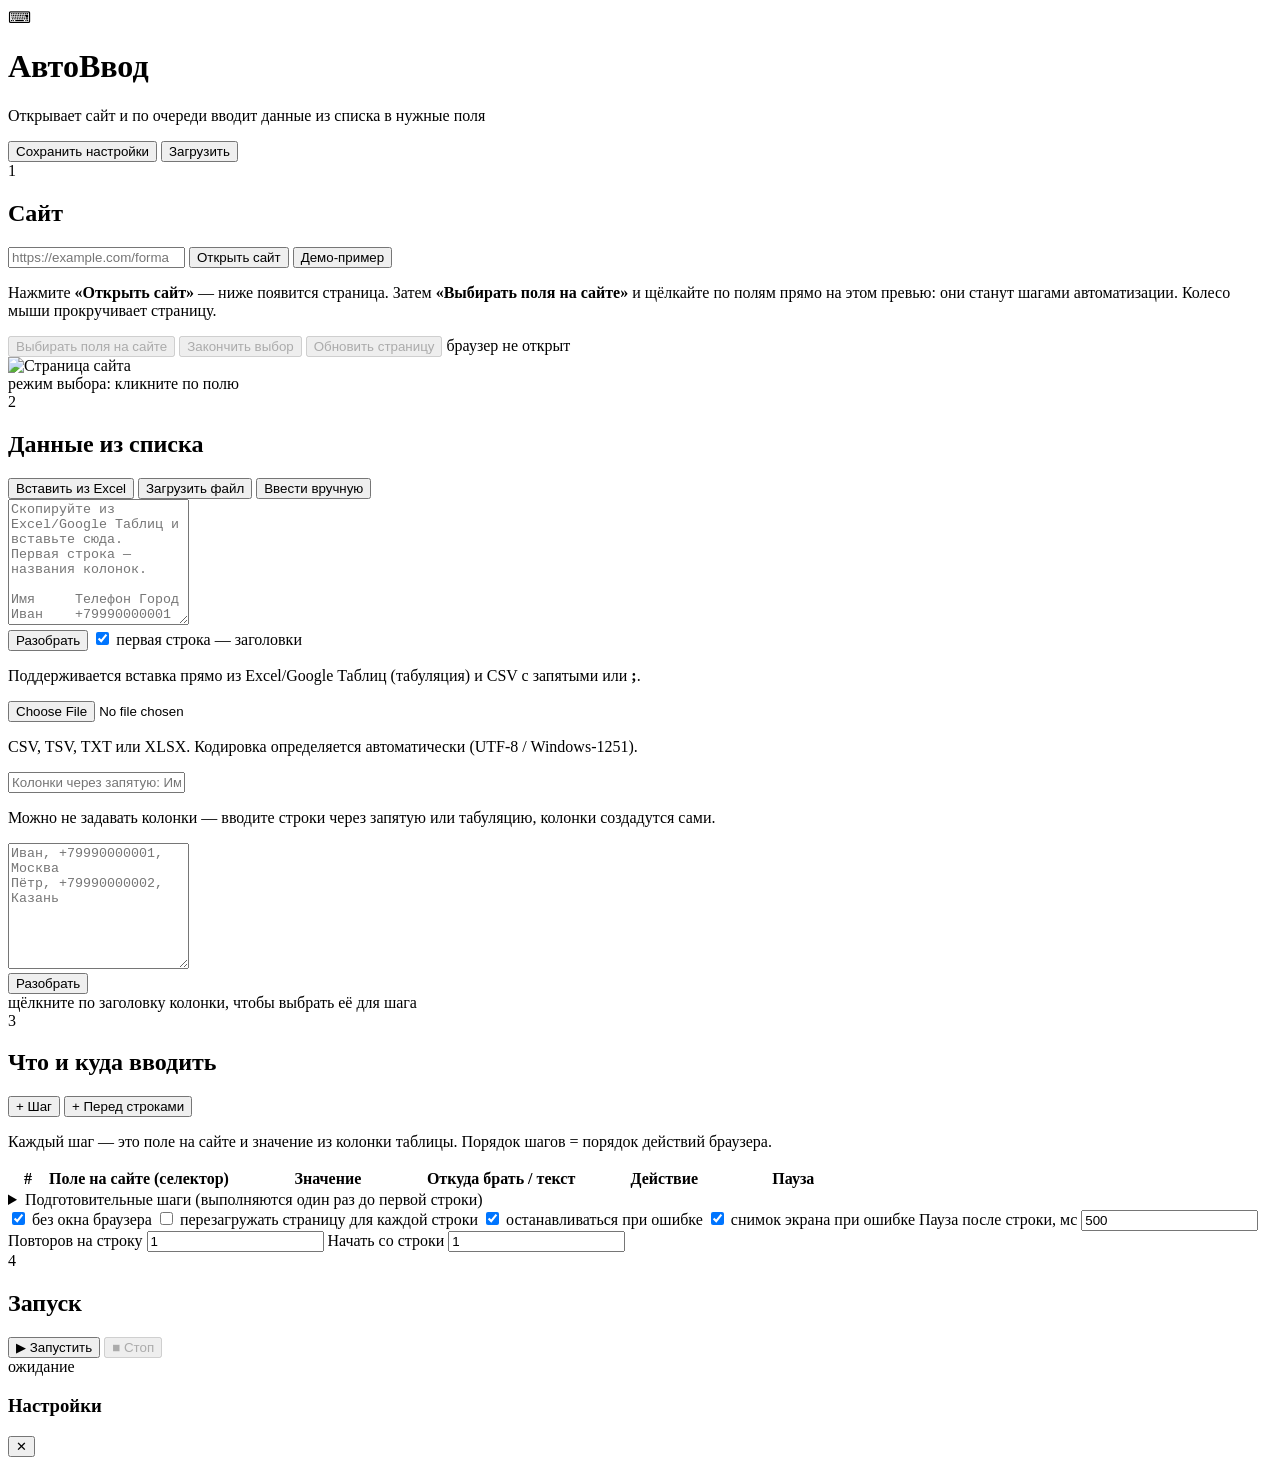
==== static/index.html @ 1f45d02c "АвтоВвод: приложение для автоматического ввода данных из списка на сайт - локальный веб-интерфейс (F" ====
<!DOCTYPE html>
<html lang="ru">
<head>
<meta charset="utf-8">
<meta name="viewport" content="width=device-width, initial-scale=1">
<title>АвтоВвод — автоматическое заполнение сайта по списку</title>
<link rel="stylesheet" href="/style.css">
</head>
<body>
<header>
  <div class="brand">
    <span class="logo">⌨</span>
    <div>
      <h1>АвтоВвод</h1>
      <p class="muted">Открывает сайт и по очереди вводит данные из списка в нужные поля</p>
    </div>
  </div>
  <div class="head-actions">
    <button class="ghost" id="btnSave">Сохранить настройки</button>
    <button class="ghost" id="btnLoad">Загрузить</button>
  </div>
</header>

<main>
  <!-- 1. Сайт -->
  <section class="card">
    <div class="card-head">
      <span class="step">1</span>
      <h2>Сайт</h2>
    </div>
    <div class="row">
      <input id="url" type="text" placeholder="https://example.com/forma" autocomplete="off">
      <button class="primary" id="btnOpenSite">Открыть сайт</button>
      <button class="ghost" id="btnDemo" title="Заполнить всё на встроенной демо-форме">Демо-пример</button>
    </div>
    <p class="hint">
      Нажмите <b>«Открыть сайт»</b> — ниже появится страница. Затем <b>«Выбирать поля на сайте»</b>
      и щёлкайте по полям прямо на этом превью: они станут шагами автоматизации.
      Колесо мыши прокручивает страницу.
    </p>
    <div class="row wrap">
      <button class="ghost" id="btnPick" disabled>Выбирать поля на сайте</button>
      <button class="ghost" id="btnPickDone" disabled>Закончить выбор</button>
      <button class="ghost" id="btnShot" disabled>Обновить страницу</button>
      <span class="badge" id="siteState">браузер не открыт</span>
    </div>
    <div class="thumb-wrap hidden" id="thumbWrap">
      <div class="thumb-frame">
        <img id="thumb" alt="Страница сайта">
        <div class="pick-hint hidden" id="pickHint">режим выбора: кликните по полю</div>
      </div>
      <div class="thumb-cap muted" id="thumbCap"></div>
    </div>
  </section>

  <!-- 2. Данные -->
  <section class="card">
    <div class="card-head">
      <span class="step">2</span>
      <h2>Данные из списка</h2>
    </div>
    <div class="tabs">
      <button class="tab active" data-tab="paste">Вставить из Excel</button>
      <button class="tab" data-tab="file">Загрузить файл</button>
      <button class="tab" data-tab="manual">Ввести вручную</button>
    </div>

    <div class="tab-body" id="tab-paste">
      <textarea id="paste" rows="8" spellcheck="false"
        placeholder="Скопируйте из Excel/Google Таблиц и вставьте сюда.&#10;Первая строка — названия колонок.&#10;&#10;Имя	Телефон	Город&#10;Иван	+79990000001	Москва"></textarea>
      <div class="row wrap">
        <button class="primary" id="btnParse">Разобрать</button>
        <span class="muted" id="pasteInfo"></span>
        <label class="chk" title="Если снять галочку, колонки назовутся «Колонка 1, 2, …»">
          <input type="checkbox" id="hasHeader" checked> первая строка — заголовки
        </label>
      </div>
      <p class="hint">Поддерживается вставка прямо из Excel/Google Таблиц (табуляция) и CSV с запятыми или <b>;</b>.</p>
    </div>

    <div class="tab-body hidden" id="tab-file">
      <input type="file" id="file" accept=".csv,.txt,.tsv,.xlsx,.xlsm">
      <p class="hint">CSV, TSV, TXT или XLSX. Кодировка определяется автоматически (UTF-8 / Windows-1251).</p>
    </div>

    <div class="tab-body hidden" id="tab-manual">
      <div class="row">
        <input id="manualHeaders" type="text" placeholder="Колонки через запятую: Имя, Телефон, Город (необязательно)">
      </div>
      <p class="hint">Можно не задавать колонки — вводите строки через запятую или табуляцию, колонки создадутся сами.</p>
      <textarea id="manual" rows="8" spellcheck="false"
        placeholder="Иван, +79990000001, Москва&#10;Пётр, +79990000002, Казань"></textarea>
      <div class="row">
        <button class="primary" id="btnManualParse">Разобрать</button>
        <span class="muted" id="manualInfo"></span>
      </div>
    </div>

    <div class="table-wrap hidden" id="tableWrap">
      <div class="table-head">
        <span id="tableInfo" class="muted"></span>
        <span class="muted">щёлкните по заголовку колонки, чтобы выбрать её для шага</span>
      </div>
      <div class="scroll"><table id="dataTable"></table></div>
    </div>
  </section>

  <!-- 3. Шаги -->
  <section class="card">
    <div class="card-head">
      <span class="step">3</span>
      <h2>Что и куда вводить</h2>
      <div class="spacer"></div>
      <button class="ghost" id="btnAddStep">+ Шаг</button>
      <button class="ghost" id="btnAddPre">+ Перед строками</button>
    </div>

    <p class="hint" id="stepsHint">
      Каждый шаг — это поле на сайте и значение из колонки таблицы.
      Порядок шагов = порядок действий браузера.
    </p>

    <table class="steps" id="stepsTable">
      <thead>
        <tr>
          <th style="width:34px">#</th>
          <th>Поле на сайте (селектор)</th>
          <th style="width:190px">Значение</th>
          <th>Откуда брать / текст</th>
          <th style="width:170px">Действие</th>
          <th style="width:80px">Пауза</th>
          <th style="width:34px"></th>
        </tr>
      </thead>
      <tbody id="stepsBody"></tbody>
    </table>

    <details class="pre">
      <summary>Подготовительные шаги (выполняются один раз до первой строки)</summary>
      <p class="hint">Например: клик «Войти», ввод логина и пароля, переход на нужную страницу.</p>
      <table class="steps">
        <tbody id="preBody"></tbody>
      </table>
      <button class="ghost" id="btnAddPre2">+ Подготовительный шаг</button>
    </details>

    <div class="row wrap run-opts">
      <label class="chk"><input type="checkbox" id="optHeadless" checked> без окна браузера</label>
      <label class="chk"><input type="checkbox" id="optReload"> перезагружать страницу для каждой строки</label>
      <label class="chk"><input type="checkbox" id="optStopOnError" checked> останавливаться при ошибке</label>
      <label class="chk"><input type="checkbox" id="optShot" checked> снимок экрана при ошибке</label>
      <label class="inline">Пауза после строки, мс <input type="number" id="optWait" value="500" min="0" step="100"></label>
      <label class="inline">Повторов на строку <input type="number" id="optRepeat" value="1" min="1" step="1"></label>
      <label class="inline">Начать со строки <input type="number" id="optStart" value="1" min="1" step="1"></label>
    </div>
  </section>

  <!-- 4. Запуск -->
  <section class="card">
    <div class="card-head">
      <span class="step">4</span>
      <h2>Запуск</h2>
      <div class="spacer"></div>
      <button class="primary big" id="btnStart">▶ Запустить</button>
      <button class="danger" id="btnStop" disabled>■ Стоп</button>
    </div>
    <div class="progress"><div class="bar" id="bar"></div></div>
    <div class="row wrap">
      <span class="badge" id="runState">ожидание</span>
      <span class="muted" id="runCount"></span>
    </div>
    <div class="log" id="log"></div>
  </section>
</main>

<div class="modal hidden" id="modal">
  <div class="modal-box">
    <div class="modal-head">
      <h3 id="modalTitle">Настройки</h3>
      <button class="ghost" id="modalClose">✕</button>
    </div>
    <div id="modalBody"></div>
  </div>
</div>

<script src="/app.js"></script>
</body>
</html>
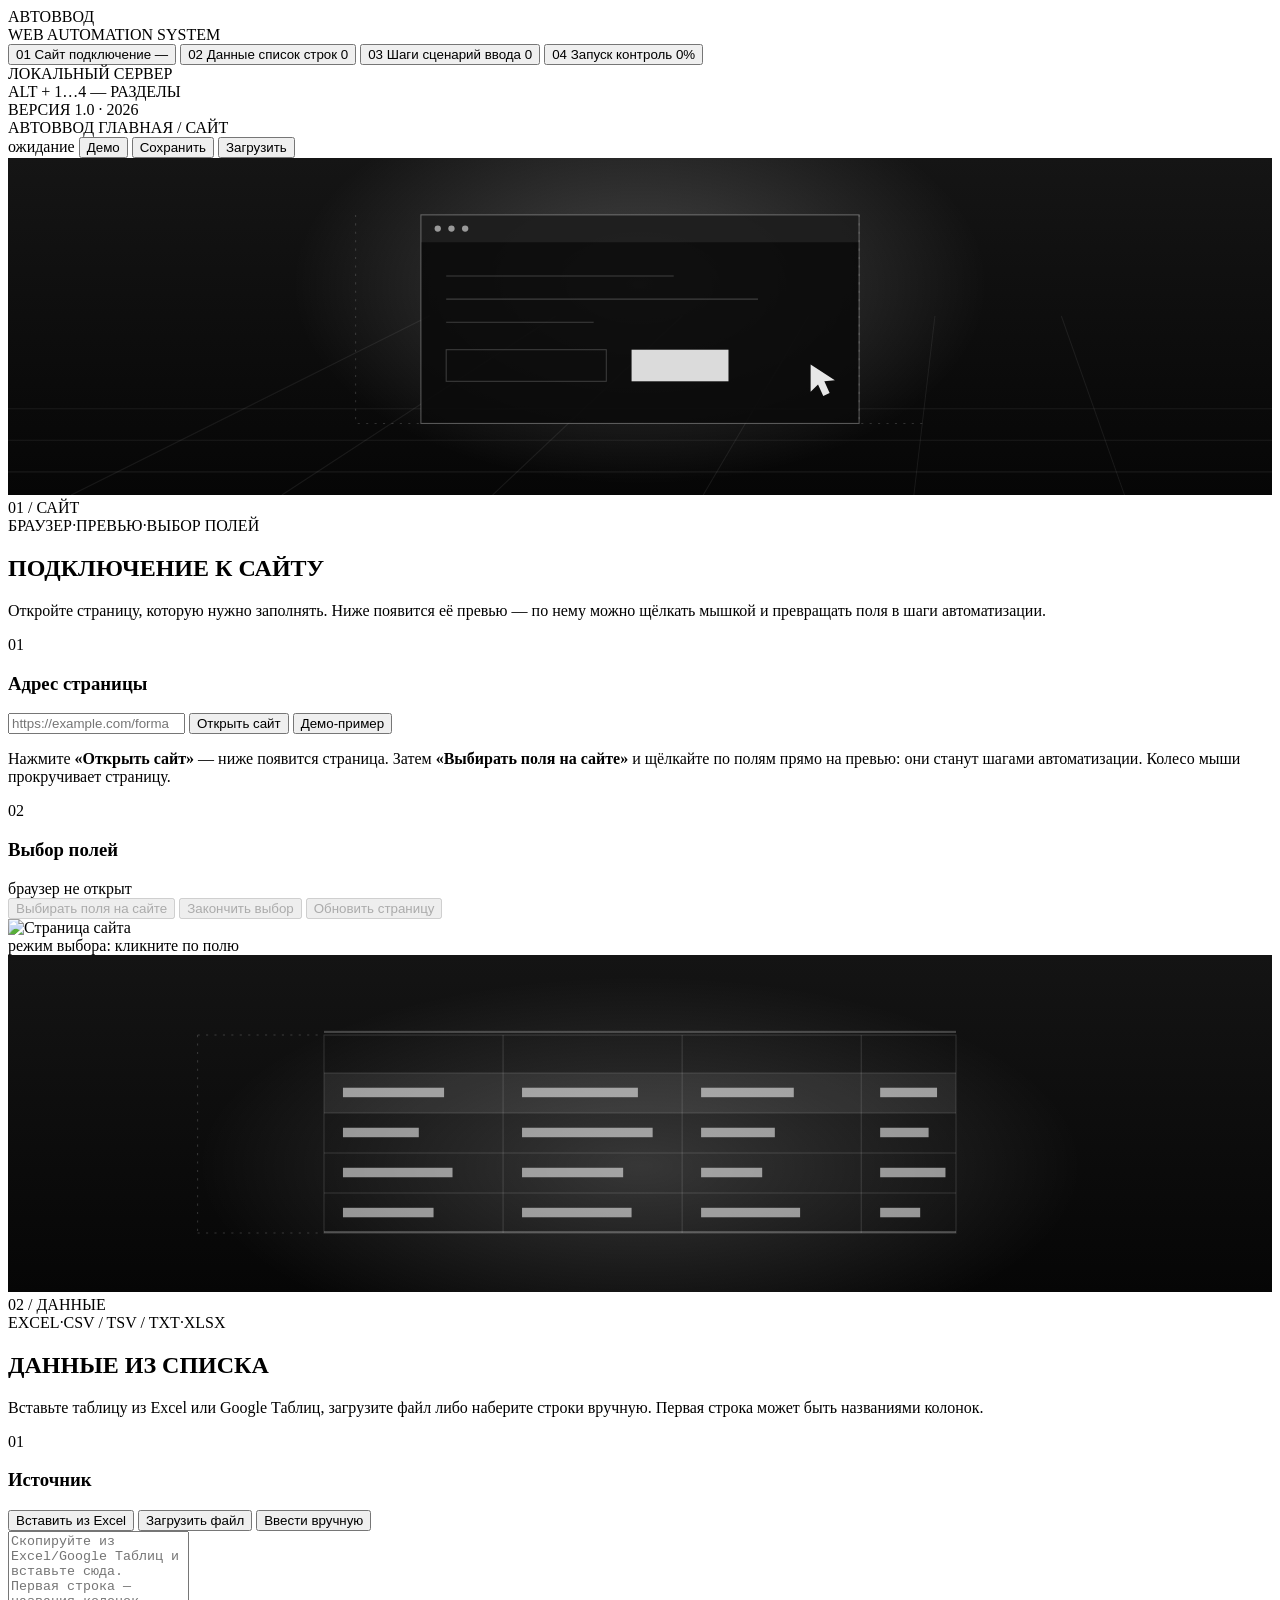
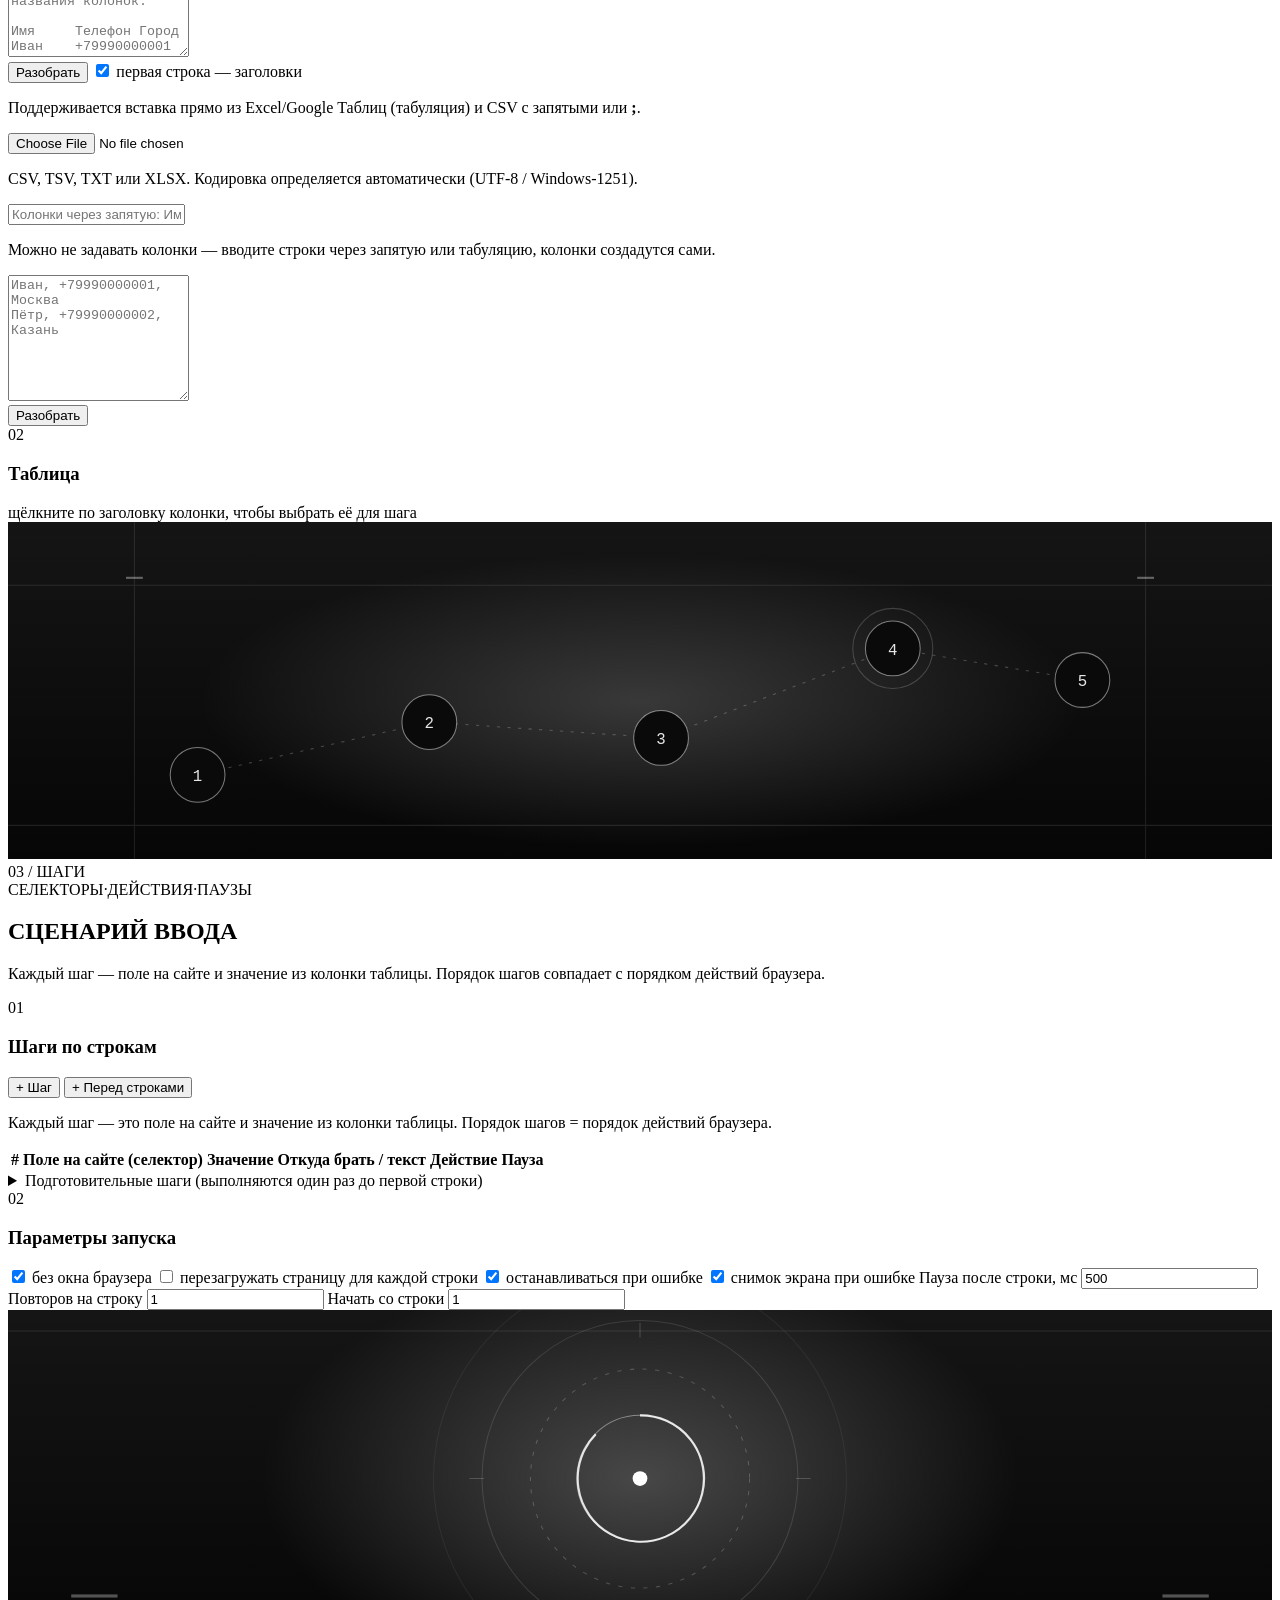
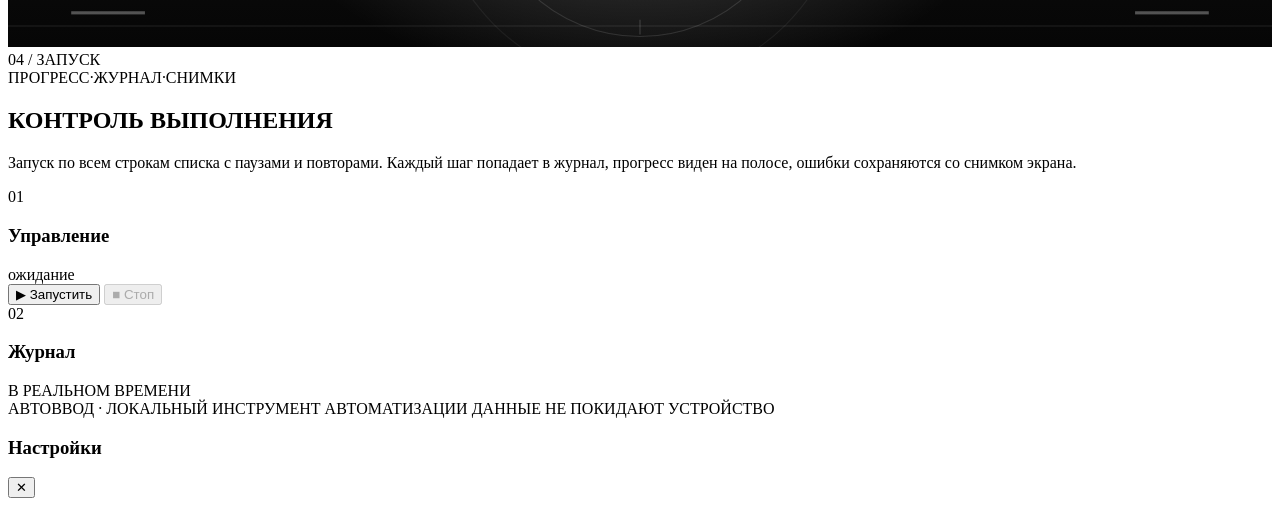
==== commit 6833df07: "Монохромный интерфейс приложения в стиле референса - новый чёрно-белый интерфейс: боковая навигация " ====
--- a/static/index.html
+++ b/static/index.html
@@ -2,187 +2,505 @@
 <html lang="ru">
 <head>
 <meta charset="utf-8">
-<meta name="viewport" content="width=device-width, initial-scale=1">
+<meta name="viewport" content="width=device-width, initial-scale=1, viewport-fit=cover">
+<meta name="theme-color" content="#050505">
 <title>АвтоВвод — автоматическое заполнение сайта по списку</title>
 <link rel="stylesheet" href="/style.css">
 </head>
 <body>
-<header>
-  <div class="brand">
-    <span class="logo">⌨</span>
-    <div>
-      <h1>АвтоВвод</h1>
-      <p class="muted">Открывает сайт и по очереди вводит данные из списка в нужные поля</p>
+<div class="app">
+
+  <!-- ---------------------------------------------------------- боковая панель -->
+  <aside class="sidebar">
+    <div class="brand-block">
+      <div class="wordmark">АВТОВВОД</div>
+      <div class="brand-sub">WEB AUTOMATION SYSTEM</div>
     </div>
+
+    <nav class="nav" aria-label="Разделы">
+      <button class="nav-item is-active" data-panel="site" type="button">
+        <span class="nav-idx">01</span>
+        <span class="nav-text">
+          <span class="nav-label">Сайт</span>
+          <span class="nav-sub">подключение</span>
+        </span>
+        <span class="nav-count" id="countSite">—</span>
+        <span class="nav-mark"></span>
+      </button>
+      <button class="nav-item" data-panel="data" type="button">
+        <span class="nav-idx">02</span>
+        <span class="nav-text">
+          <span class="nav-label">Данные</span>
+          <span class="nav-sub">список строк</span>
+        </span>
+        <span class="nav-count" id="countData">0</span>
+        <span class="nav-mark"></span>
+      </button>
+      <button class="nav-item" data-panel="steps" type="button">
+        <span class="nav-idx">03</span>
+        <span class="nav-text">
+          <span class="nav-label">Шаги</span>
+          <span class="nav-sub">сценарий ввода</span>
+        </span>
+        <span class="nav-count" id="countSteps">0</span>
+        <span class="nav-mark"></span>
+      </button>
+      <button class="nav-item" data-panel="run" type="button">
+        <span class="nav-idx">04</span>
+        <span class="nav-text">
+          <span class="nav-label">Запуск</span>
+          <span class="nav-sub">контроль</span>
+        </span>
+        <span class="nav-count" id="countRun">0%</span>
+        <span class="nav-mark"></span>
+      </button>
+    </nav>
+
+    <div class="side-foot">
+      <div class="side-line"><span class="dot"></span> ЛОКАЛЬНЫЙ СЕРВЕР</div>
+      <div class="side-line dim">ALT + 1…4 — РАЗДЕЛЫ</div>
+      <div class="side-line dim">ВЕРСИЯ 1.0 · 2026</div>
+    </div>
+  </aside>
+
+  <!-- ---------------------------------------------------------- рабочая область -->
+  <div class="content">
+    <header class="topbar">
+      <div class="crumbs">
+        <span class="m-brand">АВТОВВОД</span>
+        <span class="crumbs-home">ГЛАВНАЯ</span>
+        <span class="crumbs-slash">/</span>
+        <span class="crumbs-now" id="crumb">САЙТ</span>
+      </div>
+      <div class="topbar-right">
+        <span class="run-chip idle" id="globalState">ожидание</span>
+        <span class="topbar-sep"></span>
+        <button class="ghost small" id="btnDemoTop" type="button" title="Заполнить всё на встроенной демо-форме">Демо</button>
+        <button class="ghost small" id="btnSave" type="button">Сохранить</button>
+        <button class="ghost small" id="btnLoad" type="button">Загрузить</button>
+      </div>
+    </header>
+
+    <main class="page">
+
+      <!-- ======================================================= 01 САЙТ -->
+      <section class="panel is-active" id="panel-site" data-panel="site">
+        <div class="panel-art">
+          <svg viewBox="0 0 1200 320" preserveAspectRatio="xMidYMid slice" aria-hidden="true">
+            <defs>
+              <linearGradient id="siteGrad" x1="0" y1="0" x2="0" y2="1">
+                <stop offset="0" stop-color="#151515"/><stop offset="1" stop-color="#060606"/>
+              </linearGradient>
+              <radialGradient id="siteGlow" cx="50%" cy="50%" r="50%">
+                <stop offset="0" stop-color="#ffffff" stop-opacity=".22"/>
+                <stop offset="1" stop-color="#ffffff" stop-opacity="0"/>
+              </radialGradient>
+            </defs>
+            <rect width="1200" height="320" fill="url(#siteGrad)"/>
+            <ellipse cx="600" cy="120" rx="330" ry="190" fill="url(#siteGlow)"/>
+            <g fill="none" stroke="#ffffff" stroke-opacity=".07">
+              <path d="M0 238H1200M0 268H1200M0 298H1200"/>
+              <path d="M60 320 400 150M260 320 520 150M460 320 640 150M660 320 760 150M860 320 880 150M1060 320 1000 150"/>
+            </g>
+            <rect x="392" y="54" width="416" height="198" fill="#0a0a0a" fill-opacity=".9" stroke="#ffffff" stroke-opacity=".32"/>
+            <rect x="392" y="54" width="416" height="26" fill="#ffffff" fill-opacity=".07"/>
+            <g fill="#ffffff" fill-opacity=".55">
+              <circle cx="408" cy="67" r="3"/><circle cx="421" cy="67" r="3"/><circle cx="434" cy="67" r="3"/>
+            </g>
+            <g fill="none" stroke="#ffffff" stroke-opacity=".2">
+              <path d="M416 112H632M416 134H712M416 156H556"/>
+              <rect x="416" y="182" width="152" height="30"/>
+              <rect x="592" y="182" width="92" height="30" fill="#ffffff" fill-opacity=".85" stroke="none"/>
+            </g>
+            <path d="M762 196l0 26 7-7 5 11 6-3-5-11 10-1z" fill="#ffffff" fill-opacity=".9"/>
+            <g fill="none" stroke="#ffffff" stroke-opacity=".16" stroke-dasharray="2 6">
+              <path d="M330 54V252H392M808 54V252H870"/>
+            </g>
+          </svg>
+          <span class="art-tag">01 / САЙТ</span>
+        </div>
+
+        <div class="panel-intro">
+          <div class="panel-meta">
+            <span>БРАУЗЕР</span><i>·</i><span>ПРЕВЬЮ</span><i>·</i><span>ВЫБОР ПОЛЕЙ</span>
+          </div>
+          <h2 class="panel-title">ПОДКЛЮЧЕНИЕ <span class="dim">К САЙТУ</span></h2>
+          <p class="panel-lede">
+            Откройте страницу, которую нужно заполнять. Ниже появится её превью —
+            по нему можно щёлкать мышкой и превращать поля в шаги автоматизации.
+          </p>
+        </div>
+
+        <div class="panel-body">
+          <div class="block">
+            <div class="block-head">
+              <span class="block-idx">01</span>
+              <h3>Адрес страницы</h3>
+              <span class="block-line"></span>
+            </div>
+            <div class="row">
+              <input id="url" type="text" placeholder="https://example.com/forma" autocomplete="off" spellcheck="false">
+              <button class="primary" id="btnOpenSite" type="button">Открыть сайт</button>
+              <button class="ghost" id="btnDemo" type="button" title="Заполнить всё на встроенной демо-форме">Демо-пример</button>
+            </div>
+            <p class="hint">
+              Нажмите <b>«Открыть сайт»</b> — ниже появится страница. Затем <b>«Выбирать поля на сайте»</b>
+              и щёлкайте по полям прямо на превью: они станут шагами автоматизации.
+              Колесо мыши прокручивает страницу.
+            </p>
+          </div>
+
+          <div class="block">
+            <div class="block-head">
+              <span class="block-idx">02</span>
+              <h3>Выбор полей</h3>
+              <span class="block-line"></span>
+              <span class="badge" id="siteState">браузер не открыт</span>
+            </div>
+            <div class="row wrap">
+              <button class="ghost" id="btnPick" type="button" disabled>Выбирать поля на сайте</button>
+              <button class="ghost" id="btnPickDone" type="button" disabled>Закончить выбор</button>
+              <button class="ghost" id="btnShot" type="button" disabled>Обновить страницу</button>
+            </div>
+
+            <div class="thumb-wrap hidden" id="thumbWrap">
+              <div class="thumb-frame">
+                <img id="thumb" alt="Страница сайта">
+                <div class="pick-hint hidden" id="pickHint">режим выбора: кликните по полю</div>
+              </div>
+              <div class="thumb-cap" id="thumbCap"></div>
+            </div>
+          </div>
+        </div>
+      </section>
+
+      <!-- ======================================================= 02 ДАННЫЕ -->
+      <section class="panel" id="panel-data" data-panel="data">
+        <div class="panel-art">
+          <svg viewBox="0 0 1200 320" preserveAspectRatio="xMidYMid slice" aria-hidden="true">
+            <defs>
+              <linearGradient id="dataGrad" x1="0" y1="0" x2="0" y2="1">
+                <stop offset="0" stop-color="#141414"/><stop offset="1" stop-color="#060606"/>
+              </linearGradient>
+              <radialGradient id="dataGlow" cx="50%" cy="50%" r="50%">
+                <stop offset="0" stop-color="#ffffff" stop-opacity=".18"/>
+                <stop offset="1" stop-color="#ffffff" stop-opacity="0"/>
+              </radialGradient>
+            </defs>
+            <rect width="1200" height="320" fill="url(#dataGrad)"/>
+            <ellipse cx="600" cy="200" rx="420" ry="180" fill="url(#dataGlow)"/>
+            <g fill="none" stroke="#ffffff" stroke-opacity=".14">
+              <rect x="300" y="76" width="600" height="188" fill="none"/>
+              <path d="M300 112H900M300 150H900M300 188H900M300 226H900"/>
+              <path d="M470 76V264M640 76V264M810 76V264"/>
+            </g>
+            <rect x="300" y="112" width="600" height="38" fill="#ffffff" fill-opacity=".08"/>
+            <g fill="#ffffff" fill-opacity=".55">
+              <rect x="318" y="126" width="96" height="9" rx="0"/>
+              <rect x="488" y="126" width="110" height="9"/>
+              <rect x="658" y="126" width="88" height="9"/>
+              <rect x="828" y="126" width="54" height="9"/>
+              <rect x="318" y="164" width="72" height="9"/>
+              <rect x="488" y="164" width="124" height="9"/>
+              <rect x="658" y="164" width="70" height="9"/>
+              <rect x="828" y="164" width="46" height="9"/>
+              <rect x="318" y="202" width="104" height="9"/>
+              <rect x="488" y="202" width="96" height="9"/>
+              <rect x="658" y="202" width="58" height="9"/>
+              <rect x="828" y="202" width="62" height="9"/>
+              <rect x="318" y="240" width="86" height="9"/>
+              <rect x="488" y="240" width="104" height="9"/>
+              <rect x="658" y="240" width="94" height="9"/>
+              <rect x="828" y="240" width="38" height="9"/>
+            </g>
+            <g fill="#ffffff" fill-opacity=".22">
+              <rect x="300" y="72" width="600" height="2"/>
+              <rect x="300" y="262" width="600" height="2"/>
+            </g>
+            <g fill="none" stroke="#ffffff" stroke-opacity=".18" stroke-dasharray="2 6">
+              <path d="M180 76V264M180 76H300M180 264H300"/>
+            </g>
+          </svg>
+          <span class="art-tag">02 / ДАННЫЕ</span>
+        </div>
+
+        <div class="panel-intro">
+          <div class="panel-meta">
+            <span>EXCEL</span><i>·</i><span>CSV / TSV / TXT</span><i>·</i><span>XLSX</span>
+          </div>
+          <h2 class="panel-title">ДАННЫЕ <span class="dim">ИЗ СПИСКА</span></h2>
+          <p class="panel-lede">
+            Вставьте таблицу из Excel или Google Таблиц, загрузите файл либо наберите строки вручную.
+            Первая строка может быть названиями колонок.
+          </p>
+        </div>
+
+        <div class="panel-body">
+          <div class="block">
+            <div class="block-head">
+              <span class="block-idx">01</span>
+              <h3>Источник</h3>
+              <span class="block-line"></span>
+            </div>
+
+            <div class="tabs">
+              <button class="tab active" data-tab="paste" type="button">Вставить из Excel</button>
+              <button class="tab" data-tab="file" type="button">Загрузить файл</button>
+              <button class="tab" data-tab="manual" type="button">Ввести вручную</button>
+            </div>
+
+            <div class="tab-body" id="tab-paste">
+              <textarea id="paste" rows="8" spellcheck="false"
+                placeholder="Скопируйте из Excel/Google Таблиц и вставьте сюда.&#10;Первая строка — названия колонок.&#10;&#10;Имя	Телефон	Город&#10;Иван	+79990000001	Москва"></textarea>
+              <div class="row wrap">
+                <button class="primary" id="btnParse" type="button">Разобрать</button>
+                <span class="muted" id="pasteInfo"></span>
+                <label class="chk" title="Если снять галочку, колонки назовутся «Колонка 1, 2, …»">
+                  <input type="checkbox" id="hasHeader" checked> первая строка — заголовки
+                </label>
+              </div>
+              <p class="hint">Поддерживается вставка прямо из Excel/Google Таблиц (табуляция) и CSV с запятыми или <b>;</b>.</p>
+            </div>
+
+            <div class="tab-body hidden" id="tab-file">
+              <input type="file" id="file" accept=".csv,.txt,.tsv,.xlsx,.xlsm">
+              <p class="hint">CSV, TSV, TXT или XLSX. Кодировка определяется автоматически (UTF-8 / Windows-1251).</p>
+            </div>
+
+            <div class="tab-body hidden" id="tab-manual">
+              <div class="row">
+                <input id="manualHeaders" type="text" placeholder="Колонки через запятую: Имя, Телефон, Город (необязательно)">
+              </div>
+              <p class="hint">Можно не задавать колонки — вводите строки через запятую или табуляцию, колонки создадутся сами.</p>
+              <textarea id="manual" rows="8" spellcheck="false"
+                placeholder="Иван, +79990000001, Москва&#10;Пётр, +79990000002, Казань"></textarea>
+              <div class="row">
+                <button class="primary" id="btnManualParse" type="button">Разобрать</button>
+                <span class="muted" id="manualInfo"></span>
+              </div>
+            </div>
+          </div>
+
+          <div class="block table-wrap hidden" id="tableWrap">
+            <div class="block-head">
+              <span class="block-idx">02</span>
+              <h3>Таблица</h3>
+              <span class="block-line"></span>
+            </div>
+            <div class="table-head">
+              <span id="tableInfo" class="muted"></span>
+              <span class="muted">щёлкните по заголовку колонки, чтобы выбрать её для шага</span>
+            </div>
+            <div class="scroll"><table id="dataTable"></table></div>
+          </div>
+        </div>
+      </section>
+
+      <!-- ======================================================= 03 ШАГИ -->
+      <section class="panel" id="panel-steps" data-panel="steps">
+        <div class="panel-art">
+          <svg viewBox="0 0 1200 320" preserveAspectRatio="xMidYMid slice" aria-hidden="true">
+            <defs>
+              <linearGradient id="stepsGrad" x1="0" y1="0" x2="0" y2="1">
+                <stop offset="0" stop-color="#151515"/><stop offset="1" stop-color="#060606"/>
+              </linearGradient>
+              <radialGradient id="stepsGlow" cx="50%" cy="50%" r="50%">
+                <stop offset="0" stop-color="#ffffff" stop-opacity=".18"/>
+                <stop offset="1" stop-color="#ffffff" stop-opacity="0"/>
+              </radialGradient>
+            </defs>
+            <rect width="1200" height="320" fill="url(#stepsGrad)"/>
+            <ellipse cx="600" cy="170" rx="420" ry="140" fill="url(#stepsGlow)"/>
+            <path d="M180 240 L400 190 L620 205 L840 120 L1020 150" fill="none" stroke="#ffffff" stroke-opacity=".22" stroke-dasharray="3 7"/>
+            <g fill="#0a0a0a" stroke="#ffffff" stroke-opacity=".45">
+              <circle cx="180" cy="240" r="26"/><circle cx="400" cy="190" r="26"/>
+              <circle cx="620" cy="205" r="26"/><circle cx="840" cy="120" r="26"/>
+              <circle cx="1020" cy="150" r="26"/>
+            </g>
+            <g fill="#ffffff" fill-opacity=".9" font-family="monospace" font-size="15" text-anchor="middle">
+              <text x="180" y="246">1</text><text x="400" y="196">2</text><text x="620" y="211">3</text>
+              <text x="840" y="126">4</text><text x="1020" y="156">5</text>
+            </g>
+            <circle cx="840" cy="120" r="38" fill="none" stroke="#ffffff" stroke-opacity=".18"/>
+            <g fill="none" stroke="#ffffff" stroke-opacity=".1">
+              <path d="M0 60H1200M0 288H1200M120 0V320M1080 0V320"/>
+            </g>
+            <g fill="#ffffff" fill-opacity=".35">
+              <rect x="112" y="52" width="16" height="2"/><rect x="1072" y="52" width="16" height="2"/>
+            </g>
+          </svg>
+          <span class="art-tag">03 / ШАГИ</span>
+        </div>
+
+        <div class="panel-intro">
+          <div class="panel-meta">
+            <span>СЕЛЕКТОРЫ</span><i>·</i><span>ДЕЙСТВИЯ</span><i>·</i><span>ПАУЗЫ</span>
+          </div>
+          <h2 class="panel-title">СЦЕНАРИЙ <span class="dim">ВВОДА</span></h2>
+          <p class="panel-lede">
+            Каждый шаг — поле на сайте и значение из колонки таблицы.
+            Порядок шагов совпадает с порядком действий браузера.
+          </p>
+        </div>
+
+        <div class="panel-body">
+          <div class="block">
+            <div class="block-head">
+              <span class="block-idx">01</span>
+              <h3>Шаги по строкам</h3>
+              <span class="block-line"></span>
+              <button class="ghost small" id="btnAddStep" type="button">+ Шаг</button>
+              <button class="ghost small" id="btnAddPre" type="button">+ Перед строками</button>
+            </div>
+
+            <p class="hint" id="stepsHint">
+              Каждый шаг — это поле на сайте и значение из колонки таблицы.
+              Порядок шагов = порядок действий браузера.
+            </p>
+
+            <div class="steps-wrap">
+              <table class="steps" id="stepsTable">
+                <thead>
+                  <tr>
+                    <th class="c-idx">#</th>
+                    <th>Поле на сайте (селектор)</th>
+                    <th class="c-val">Значение</th>
+                    <th>Откуда брать / текст</th>
+                    <th class="c-act col-act">Действие</th>
+                    <th class="c-pause col-pause">Пауза</th>
+                    <th class="c-ctrl"></th>
+                  </tr>
+                </thead>
+                <tbody id="stepsBody"></tbody>
+              </table>
+            </div>
+
+            <details class="pre">
+              <summary>Подготовительные шаги (выполняются один раз до первой строки)</summary>
+              <p class="hint">Например: клик «Войти», ввод логина и пароля, переход на нужную страницу.</p>
+              <div class="steps-wrap">
+                <table class="steps">
+                  <tbody id="preBody"></tbody>
+                </table>
+              </div>
+              <button class="ghost small" id="btnAddPre2" type="button">+ Подготовительный шаг</button>
+            </details>
+          </div>
+
+          <div class="block">
+            <div class="block-head">
+              <span class="block-idx">02</span>
+              <h3>Параметры запуска</h3>
+              <span class="block-line"></span>
+            </div>
+            <div class="row wrap run-opts">
+              <label class="chk"><input type="checkbox" id="optHeadless" checked> без окна браузера</label>
+              <label class="chk"><input type="checkbox" id="optReload"> перезагружать страницу для каждой строки</label>
+              <label class="chk"><input type="checkbox" id="optStopOnError" checked> останавливаться при ошибке</label>
+              <label class="chk"><input type="checkbox" id="optShot" checked> снимок экрана при ошибке</label>
+              <label class="inline">Пауза после строки, мс <input type="number" id="optWait" value="500" min="0" step="100"></label>
+              <label class="inline">Повторов на строку <input type="number" id="optRepeat" value="1" min="1" step="1"></label>
+              <label class="inline">Начать со строки <input type="number" id="optStart" value="1" min="1" step="1"></label>
+            </div>
+          </div>
+        </div>
+      </section>
+
+      <!-- ======================================================= 04 ЗАПУСК -->
+      <section class="panel" id="panel-run" data-panel="run">
+        <div class="panel-art">
+          <svg viewBox="0 0 1200 320" preserveAspectRatio="xMidYMid slice" aria-hidden="true">
+            <defs>
+              <linearGradient id="runGrad" x1="0" y1="0" x2="0" y2="1">
+                <stop offset="0" stop-color="#151515"/><stop offset="1" stop-color="#060606"/>
+              </linearGradient>
+              <radialGradient id="runGlow" cx="50%" cy="50%" r="50%">
+                <stop offset="0" stop-color="#ffffff" stop-opacity=".24"/>
+                <stop offset="1" stop-color="#ffffff" stop-opacity="0"/>
+              </radialGradient>
+            </defs>
+            <rect width="1200" height="320" fill="url(#runGrad)"/>
+            <ellipse cx="600" cy="160" rx="360" ry="200" fill="url(#runGlow)"/>
+            <g fill="none" stroke="#ffffff">
+              <circle cx="600" cy="160" r="60" stroke-opacity=".4"/>
+              <circle cx="600" cy="160" r="104" stroke-opacity=".2" stroke-dasharray="4 8"/>
+              <circle cx="600" cy="160" r="150" stroke-opacity=".12"/>
+              <circle cx="600" cy="160" r="196" stroke-opacity=".06"/>
+            </g>
+            <path d="M600 100a60 60 0 1 1-42 18" fill="none" stroke="#ffffff" stroke-opacity=".85" stroke-width="2"/>
+            <circle cx="600" cy="160" r="7" fill="#ffffff"/>
+            <g fill="none" stroke="#ffffff" stroke-opacity=".18">
+              <path d="M600 12v14M600 294v14M452 160h-14M762 160h-14"/>
+            </g>
+            <g fill="none" stroke="#ffffff" stroke-opacity=".1">
+              <path d="M0 300H1200M0 20H1200"/>
+            </g>
+            <g fill="#ffffff" fill-opacity=".3">
+              <rect x="60" y="286" width="70" height="3"/><rect x="60" y="270" width="44" height="3"/>
+              <rect x="1070" y="286" width="70" height="3"/><rect x="1096" y="270" width="44" height="3"/>
+            </g>
+          </svg>
+          <span class="art-tag">04 / ЗАПУСК</span>
+        </div>
+
+        <div class="panel-intro">
+          <div class="panel-meta">
+            <span>ПРОГРЕСС</span><i>·</i><span>ЖУРНАЛ</span><i>·</i><span>СНИМКИ</span>
+          </div>
+          <h2 class="panel-title">КОНТРОЛЬ <span class="dim">ВЫПОЛНЕНИЯ</span></h2>
+          <p class="panel-lede">
+            Запуск по всем строкам списка с паузами и повторами. Каждый шаг попадает в журнал,
+            прогресс виден на полосе, ошибки сохраняются со снимком экрана.
+          </p>
+        </div>
+
+        <div class="panel-body">
+          <div class="block">
+            <div class="block-head">
+              <span class="block-idx">01</span>
+              <h3>Управление</h3>
+              <span class="block-line"></span>
+              <span class="badge" id="runState">ожидание</span>
+            </div>
+            <div class="row wrap launch-row">
+              <button class="primary big" id="btnStart" type="button">▶ Запустить</button>
+              <button class="danger" id="btnStop" type="button" disabled>■ Стоп</button>
+              <span class="muted" id="runCount"></span>
+            </div>
+            <div class="progress"><div class="bar" id="bar"></div></div>
+          </div>
+
+          <div class="block">
+            <div class="block-head">
+              <span class="block-idx">02</span>
+              <h3>Журнал</h3>
+              <span class="block-line"></span>
+              <span class="mono-note">В РЕАЛЬНОМ ВРЕМЕНИ</span>
+            </div>
+            <div class="log" id="log" aria-live="polite"></div>
+          </div>
+        </div>
+      </section>
+
+      <footer class="page-foot">
+        <span>АВТОВВОД · ЛОКАЛЬНЫЙ ИНСТРУМЕНТ АВТОМАТИЗАЦИИ</span>
+        <span class="page-foot-right">ДАННЫЕ НЕ ПОКИДАЮТ УСТРОЙСТВО</span>
+      </footer>
+    </main>
   </div>
-  <div class="head-actions">
-    <button class="ghost" id="btnSave">Сохранить настройки</button>
-    <button class="ghost" id="btnLoad">Загрузить</button>
-  </div>
-</header>
-
-<main>
-  <!-- 1. Сайт -->
-  <section class="card">
-    <div class="card-head">
-      <span class="step">1</span>
-      <h2>Сайт</h2>
-    </div>
-    <div class="row">
-      <input id="url" type="text" placeholder="https://example.com/forma" autocomplete="off">
-      <button class="primary" id="btnOpenSite">Открыть сайт</button>
-      <button class="ghost" id="btnDemo" title="Заполнить всё на встроенной демо-форме">Демо-пример</button>
-    </div>
-    <p class="hint">
-      Нажмите <b>«Открыть сайт»</b> — ниже появится страница. Затем <b>«Выбирать поля на сайте»</b>
-      и щёлкайте по полям прямо на этом превью: они станут шагами автоматизации.
-      Колесо мыши прокручивает страницу.
-    </p>
-    <div class="row wrap">
-      <button class="ghost" id="btnPick" disabled>Выбирать поля на сайте</button>
-      <button class="ghost" id="btnPickDone" disabled>Закончить выбор</button>
-      <button class="ghost" id="btnShot" disabled>Обновить страницу</button>
-      <span class="badge" id="siteState">браузер не открыт</span>
-    </div>
-    <div class="thumb-wrap hidden" id="thumbWrap">
-      <div class="thumb-frame">
-        <img id="thumb" alt="Страница сайта">
-        <div class="pick-hint hidden" id="pickHint">режим выбора: кликните по полю</div>
-      </div>
-      <div class="thumb-cap muted" id="thumbCap"></div>
-    </div>
-  </section>
-
-  <!-- 2. Данные -->
-  <section class="card">
-    <div class="card-head">
-      <span class="step">2</span>
-      <h2>Данные из списка</h2>
-    </div>
-    <div class="tabs">
-      <button class="tab active" data-tab="paste">Вставить из Excel</button>
-      <button class="tab" data-tab="file">Загрузить файл</button>
-      <button class="tab" data-tab="manual">Ввести вручную</button>
-    </div>
-
-    <div class="tab-body" id="tab-paste">
-      <textarea id="paste" rows="8" spellcheck="false"
-        placeholder="Скопируйте из Excel/Google Таблиц и вставьте сюда.&#10;Первая строка — названия колонок.&#10;&#10;Имя	Телефон	Город&#10;Иван	+79990000001	Москва"></textarea>
-      <div class="row wrap">
-        <button class="primary" id="btnParse">Разобрать</button>
-        <span class="muted" id="pasteInfo"></span>
-        <label class="chk" title="Если снять галочку, колонки назовутся «Колонка 1, 2, …»">
-          <input type="checkbox" id="hasHeader" checked> первая строка — заголовки
-        </label>
-      </div>
-      <p class="hint">Поддерживается вставка прямо из Excel/Google Таблиц (табуляция) и CSV с запятыми или <b>;</b>.</p>
-    </div>
-
-    <div class="tab-body hidden" id="tab-file">
-      <input type="file" id="file" accept=".csv,.txt,.tsv,.xlsx,.xlsm">
-      <p class="hint">CSV, TSV, TXT или XLSX. Кодировка определяется автоматически (UTF-8 / Windows-1251).</p>
-    </div>
-
-    <div class="tab-body hidden" id="tab-manual">
-      <div class="row">
-        <input id="manualHeaders" type="text" placeholder="Колонки через запятую: Имя, Телефон, Город (необязательно)">
-      </div>
-      <p class="hint">Можно не задавать колонки — вводите строки через запятую или табуляцию, колонки создадутся сами.</p>
-      <textarea id="manual" rows="8" spellcheck="false"
-        placeholder="Иван, +79990000001, Москва&#10;Пётр, +79990000002, Казань"></textarea>
-      <div class="row">
-        <button class="primary" id="btnManualParse">Разобрать</button>
-        <span class="muted" id="manualInfo"></span>
-      </div>
-    </div>
-
-    <div class="table-wrap hidden" id="tableWrap">
-      <div class="table-head">
-        <span id="tableInfo" class="muted"></span>
-        <span class="muted">щёлкните по заголовку колонки, чтобы выбрать её для шага</span>
-      </div>
-      <div class="scroll"><table id="dataTable"></table></div>
-    </div>
-  </section>
-
-  <!-- 3. Шаги -->
-  <section class="card">
-    <div class="card-head">
-      <span class="step">3</span>
-      <h2>Что и куда вводить</h2>
-      <div class="spacer"></div>
-      <button class="ghost" id="btnAddStep">+ Шаг</button>
-      <button class="ghost" id="btnAddPre">+ Перед строками</button>
-    </div>
-
-    <p class="hint" id="stepsHint">
-      Каждый шаг — это поле на сайте и значение из колонки таблицы.
-      Порядок шагов = порядок действий браузера.
-    </p>
-
-    <table class="steps" id="stepsTable">
-      <thead>
-        <tr>
-          <th style="width:34px">#</th>
-          <th>Поле на сайте (селектор)</th>
-          <th style="width:190px">Значение</th>
-          <th>Откуда брать / текст</th>
-          <th style="width:170px">Действие</th>
-          <th style="width:80px">Пауза</th>
-          <th style="width:34px"></th>
-        </tr>
-      </thead>
-      <tbody id="stepsBody"></tbody>
-    </table>
-
-    <details class="pre">
-      <summary>Подготовительные шаги (выполняются один раз до первой строки)</summary>
-      <p class="hint">Например: клик «Войти», ввод логина и пароля, переход на нужную страницу.</p>
-      <table class="steps">
-        <tbody id="preBody"></tbody>
-      </table>
-      <button class="ghost" id="btnAddPre2">+ Подготовительный шаг</button>
-    </details>
-
-    <div class="row wrap run-opts">
-      <label class="chk"><input type="checkbox" id="optHeadless" checked> без окна браузера</label>
-      <label class="chk"><input type="checkbox" id="optReload"> перезагружать страницу для каждой строки</label>
-      <label class="chk"><input type="checkbox" id="optStopOnError" checked> останавливаться при ошибке</label>
-      <label class="chk"><input type="checkbox" id="optShot" checked> снимок экрана при ошибке</label>
-      <label class="inline">Пауза после строки, мс <input type="number" id="optWait" value="500" min="0" step="100"></label>
-      <label class="inline">Повторов на строку <input type="number" id="optRepeat" value="1" min="1" step="1"></label>
-      <label class="inline">Начать со строки <input type="number" id="optStart" value="1" min="1" step="1"></label>
-    </div>
-  </section>
-
-  <!-- 4. Запуск -->
-  <section class="card">
-    <div class="card-head">
-      <span class="step">4</span>
-      <h2>Запуск</h2>
-      <div class="spacer"></div>
-      <button class="primary big" id="btnStart">▶ Запустить</button>
-      <button class="danger" id="btnStop" disabled>■ Стоп</button>
-    </div>
-    <div class="progress"><div class="bar" id="bar"></div></div>
-    <div class="row wrap">
-      <span class="badge" id="runState">ожидание</span>
-      <span class="muted" id="runCount"></span>
-    </div>
-    <div class="log" id="log"></div>
-  </section>
-</main>
+</div>
 
 <div class="modal hidden" id="modal">
   <div class="modal-box">
     <div class="modal-head">
       <h3 id="modalTitle">Настройки</h3>
-      <button class="ghost" id="modalClose">✕</button>
+      <button class="ghost tiny" id="modalClose" type="button">✕</button>
     </div>
     <div id="modalBody"></div>
   </div>
 </div>
 
 <script src="/app.js"></script>
+<script src="/ui.js"></script>
 </body>
 </html>
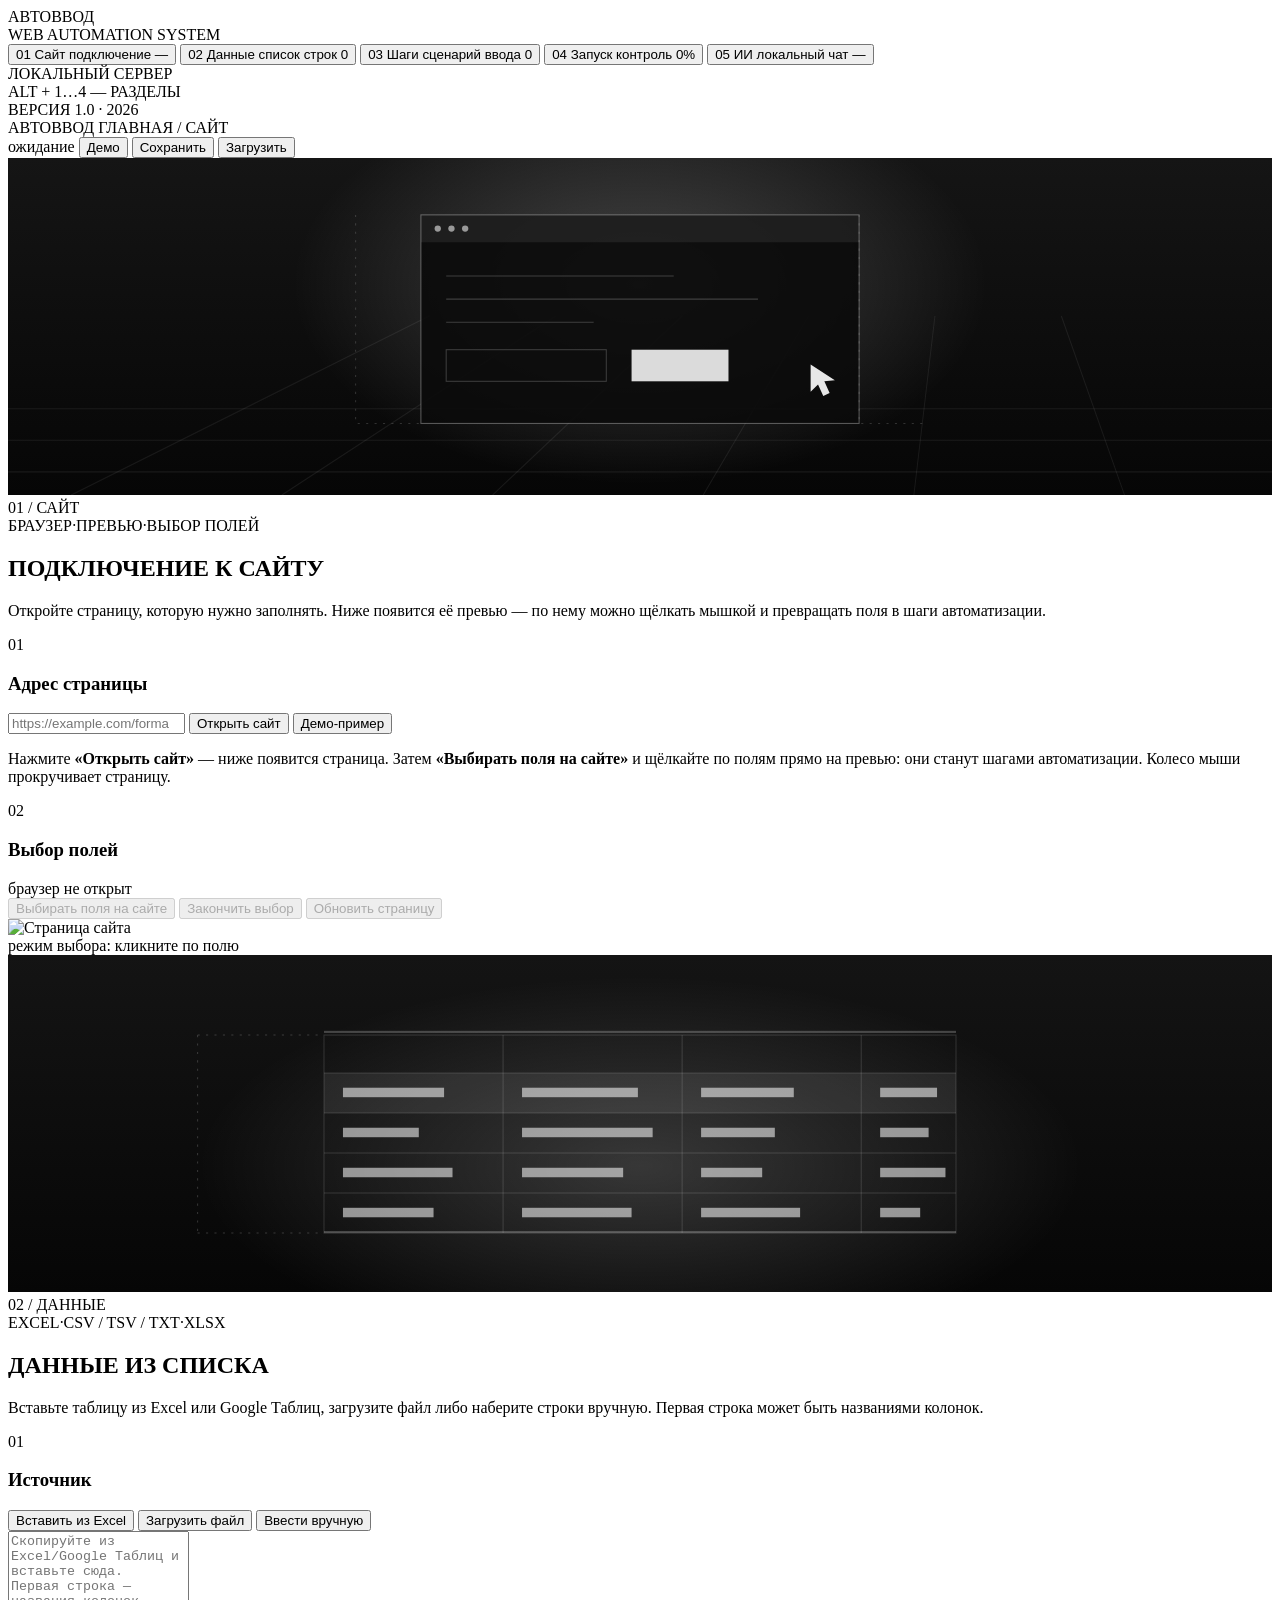
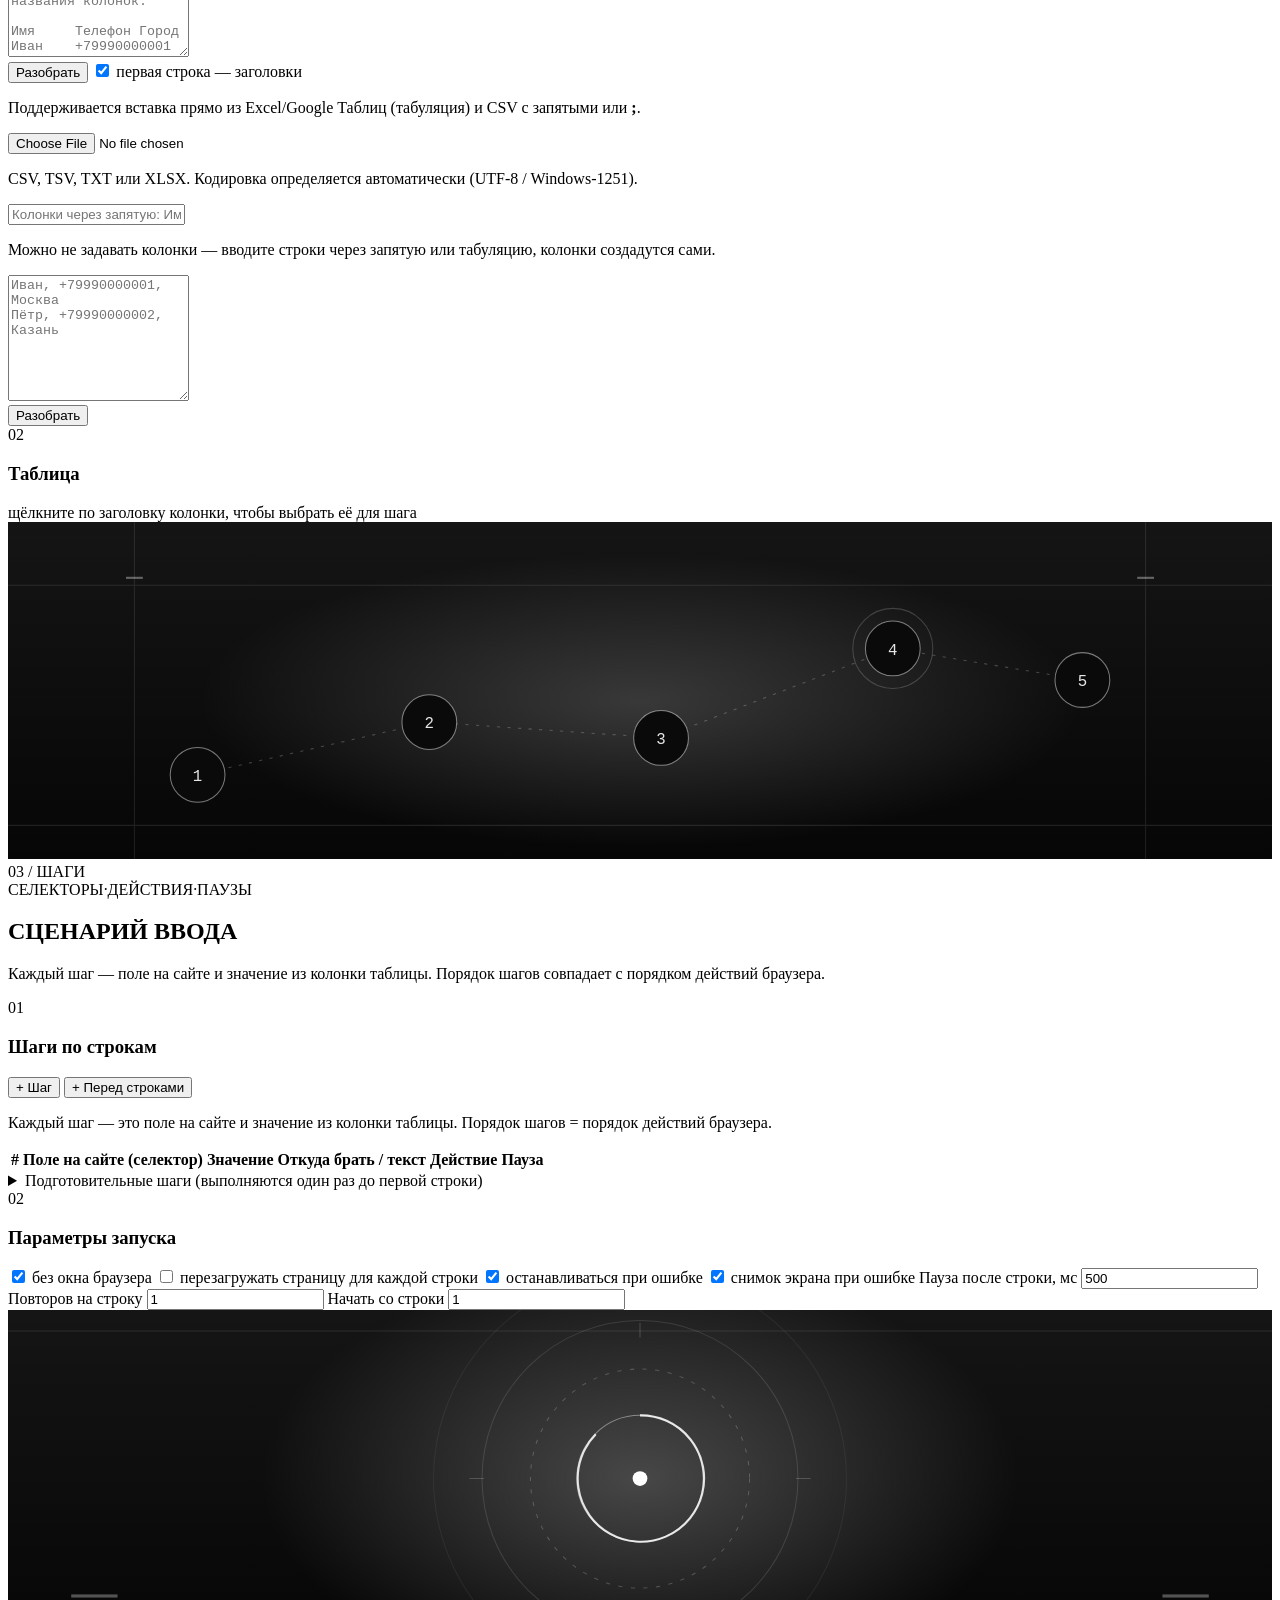
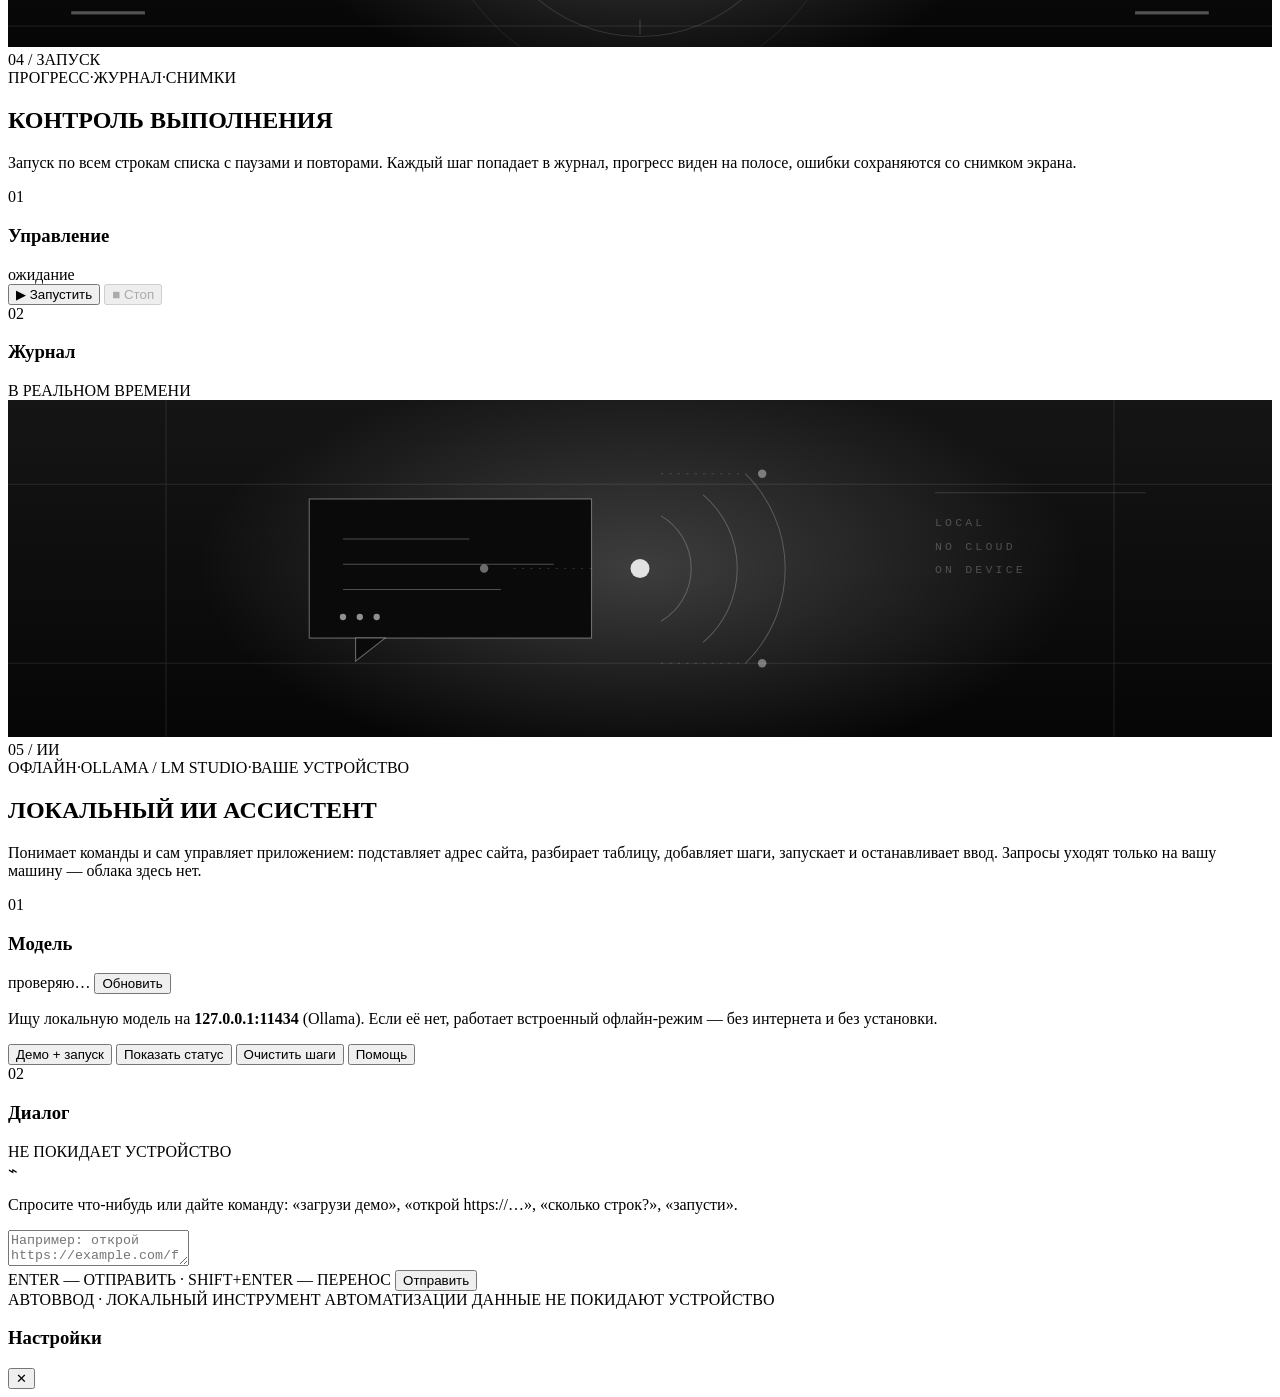
==== commit d2b60b28: "Локальный ИИ-ассистент: офлайн-чат с управлением приложением - раздел «05 ИИ»: чат в монохромном сти" ====
--- a/static/index.html
+++ b/static/index.html
@@ -54,6 +54,15 @@
         <span class="nav-count" id="countRun">0%</span>
         <span class="nav-mark"></span>
       </button>
+      <button class="nav-item" data-panel="ai" type="button">
+        <span class="nav-idx">05</span>
+        <span class="nav-text">
+          <span class="nav-label">ИИ</span>
+          <span class="nav-sub">локальный чат</span>
+        </span>
+        <span class="nav-count" id="countAi">—</span>
+        <span class="nav-mark"></span>
+      </button>
     </nav>
 
     <div class="side-foot">
@@ -482,6 +491,118 @@
         </div>
       </section>
 
+
+      <!-- ======================================================= 05 ИИ -->
+      <section class="panel" id="panel-ai" data-panel="ai">
+        <div class="panel-art">
+          <svg viewBox="0 0 1200 320" preserveAspectRatio="xMidYMid slice" aria-hidden="true">
+            <defs>
+              <linearGradient id="aiGrad" x1="0" y1="0" x2="0" y2="1">
+                <stop offset="0" stop-color="#151515"/><stop offset="1" stop-color="#060606"/>
+              </linearGradient>
+              <radialGradient id="aiGlow" cx="50%" cy="50%" r="50%">
+                <stop offset="0" stop-color="#ffffff" stop-opacity=".2"/>
+                <stop offset="1" stop-color="#ffffff" stop-opacity="0"/>
+              </radialGradient>
+            </defs>
+            <rect width="1200" height="320" fill="url(#aiGrad)"/>
+            <ellipse cx="600" cy="160" rx="420" ry="190" fill="url(#aiGlow)"/>
+            <g fill="none" stroke="#ffffff" stroke-opacity=".1">
+              <path d="M0 80H1200M0 250H1200M150 0V320M1050 0V320"/>
+            </g>
+            <rect x="286" y="94" width="268" height="132" fill="#0a0a0a" stroke="#ffffff" stroke-opacity=".38"/>
+            <path d="M330 226v22l28-22z" fill="#0a0a0a" stroke="#ffffff" stroke-opacity=".38"/>
+            <g stroke="#ffffff" stroke-opacity=".28">
+              <path d="M318 132h120M318 156h200M318 180h150"/>
+            </g>
+            <g fill="#ffffff" fill-opacity=".55">
+              <circle cx="318" cy="206" r="3"/><circle cx="334" cy="206" r="3"/><circle cx="350" cy="206" r="3"/>
+            </g>
+            <g fill="none" stroke="#ffffff" stroke-opacity=".22">
+              <path d="M620 110a58 58 0 0 1 0 100"/>
+              <path d="M660 90a92 92 0 0 1 0 140"/>
+              <path d="M700 70a126 126 0 0 1 0 180"/>
+            </g>
+            <circle cx="600" cy="160" r="9" fill="#ffffff" fill-opacity=".85"/>
+            <g fill="none" stroke="#ffffff" stroke-opacity=".16" stroke-dasharray="2 6">
+              <path d="M554 160H474M620 250H700M620 70H700"/>
+            </g>
+            <g fill="#ffffff" fill-opacity=".4">
+              <circle cx="452" cy="160" r="4"/><circle cx="716" cy="250" r="4"/><circle cx="716" cy="70" r="4"/>
+            </g>
+            <g fill="#ffffff" fill-opacity=".24" font-family="monospace" font-size="11" letter-spacing="3">
+              <text x="880" y="120">LOCAL</text>
+              <text x="880" y="142">NO CLOUD</text>
+              <text x="880" y="164">ON DEVICE</text>
+            </g>
+            <g stroke="#ffffff" stroke-opacity=".14">
+              <path d="M880 88H1080"/>
+            </g>
+          </svg>
+          <span class="art-tag">05 / ИИ</span>
+        </div>
+
+        <div class="panel-intro">
+          <div class="panel-meta">
+            <span>ОФЛАЙН</span><i>·</i><span>OLLAMA / LM STUDIO</span><i>·</i><span>ВАШЕ УСТРОЙСТВО</span>
+          </div>
+          <h2 class="panel-title">ЛОКАЛЬНЫЙ ИИ <span class="dim">АССИСТЕНТ</span></h2>
+          <p class="panel-lede">
+            Понимает команды и сам управляет приложением: подставляет адрес сайта, разбирает
+            таблицу, добавляет шаги, запускает и останавливает ввод. Запросы уходят только
+            на вашу машину — облака здесь нет.
+          </p>
+        </div>
+
+        <div class="panel-body">
+          <div class="block">
+            <div class="block-head">
+              <span class="block-idx">01</span>
+              <h3>Модель</h3>
+              <span class="block-line"></span>
+              <span class="badge" id="aiState">проверяю…</span>
+              <button class="ghost small" id="aiRefresh" type="button">Обновить</button>
+            </div>
+            <p class="hint" id="aiHint">
+              Ищу локальную модель на <b>127.0.0.1:11434</b> (Ollama). Если её нет, работает
+              встроенный офлайн-режим — без интернета и без установки.
+            </p>
+            <div class="row wrap ai-chips">
+              <button class="ghost small" type="button" data-ai-prompt="загрузи демо и запусти">Демо + запуск</button>
+              <button class="ghost small" type="button" data-ai-prompt="сколько строк и шагов?">Показать статус</button>
+              <button class="ghost small" type="button" data-ai-prompt="очисти шаги">Очистить шаги</button>
+              <button class="ghost small" type="button" data-ai-prompt="что ты умеешь?">Помощь</button>
+            </div>
+          </div>
+
+          <div class="block">
+            <div class="block-head">
+              <span class="block-idx">02</span>
+              <h3>Диалог</h3>
+              <span class="block-line"></span>
+              <span class="mono-note">НЕ ПОКИДАЕТ УСТРОЙСТВО</span>
+            </div>
+
+            <div class="chat" id="chatLog" aria-live="polite">
+              <div class="chat-empty" id="chatEmpty">
+                <div class="chat-empty-mark">⌁</div>
+                <p>Спросите что-нибудь или дайте команду: «загрузи демо», «открой https://…»,
+                «сколько строк?», «запусти».</p>
+              </div>
+            </div>
+
+            <form class="chat-form" id="chatForm">
+              <textarea id="chatInput" rows="2" spellcheck="false"
+                placeholder="Например: открой https://example.com/form и запусти"></textarea>
+              <div class="chat-actions">
+                <span class="chat-note">ENTER — ОТПРАВИТЬ · SHIFT+ENTER — ПЕРЕНОС</span>
+                <button class="primary" id="chatSend" type="submit">Отправить</button>
+              </div>
+            </form>
+          </div>
+        </div>
+      </section>
+
       <footer class="page-foot">
         <span>АВТОВВОД · ЛОКАЛЬНЫЙ ИНСТРУМЕНТ АВТОМАТИЗАЦИИ</span>
         <span class="page-foot-right">ДАННЫЕ НЕ ПОКИДАЮТ УСТРОЙСТВО</span>
@@ -502,5 +623,6 @@
 
 <script src="/app.js"></script>
 <script src="/ui.js"></script>
+<script src="/ai.js"></script>
 </body>
 </html>
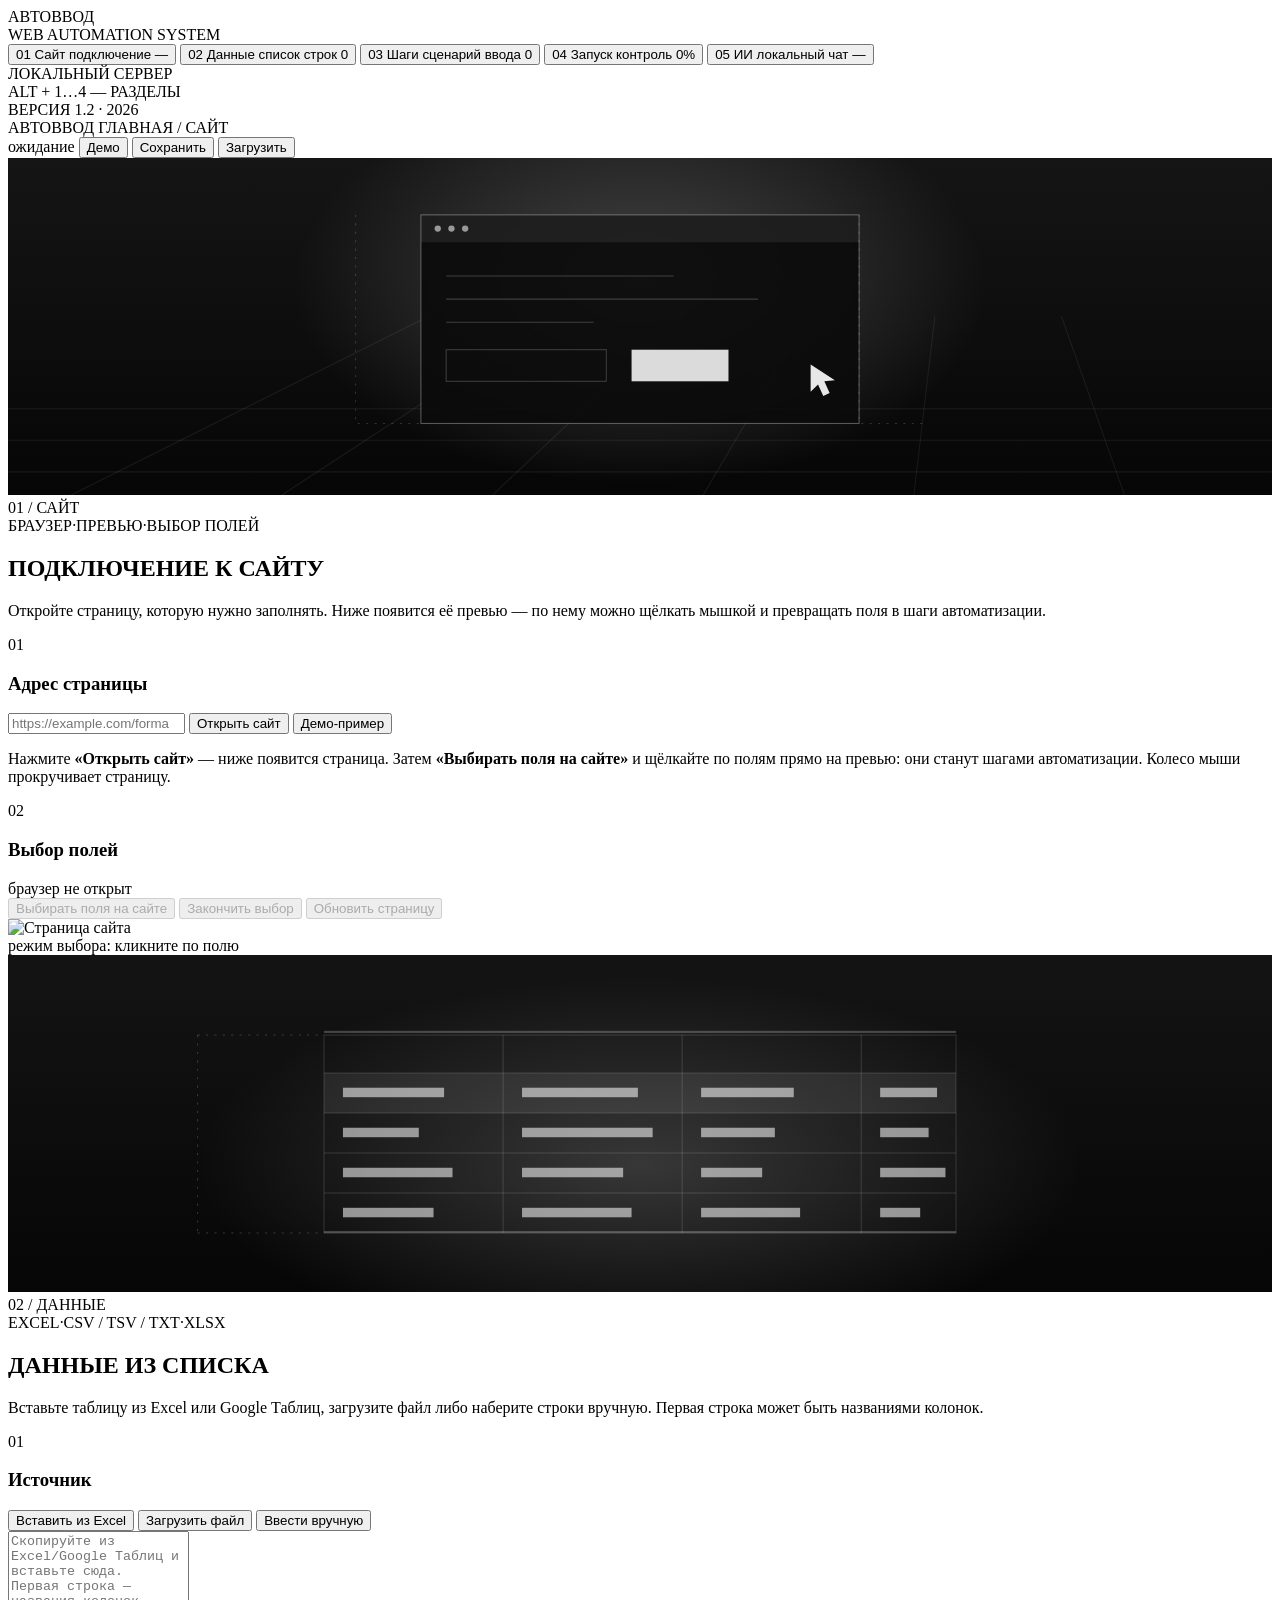
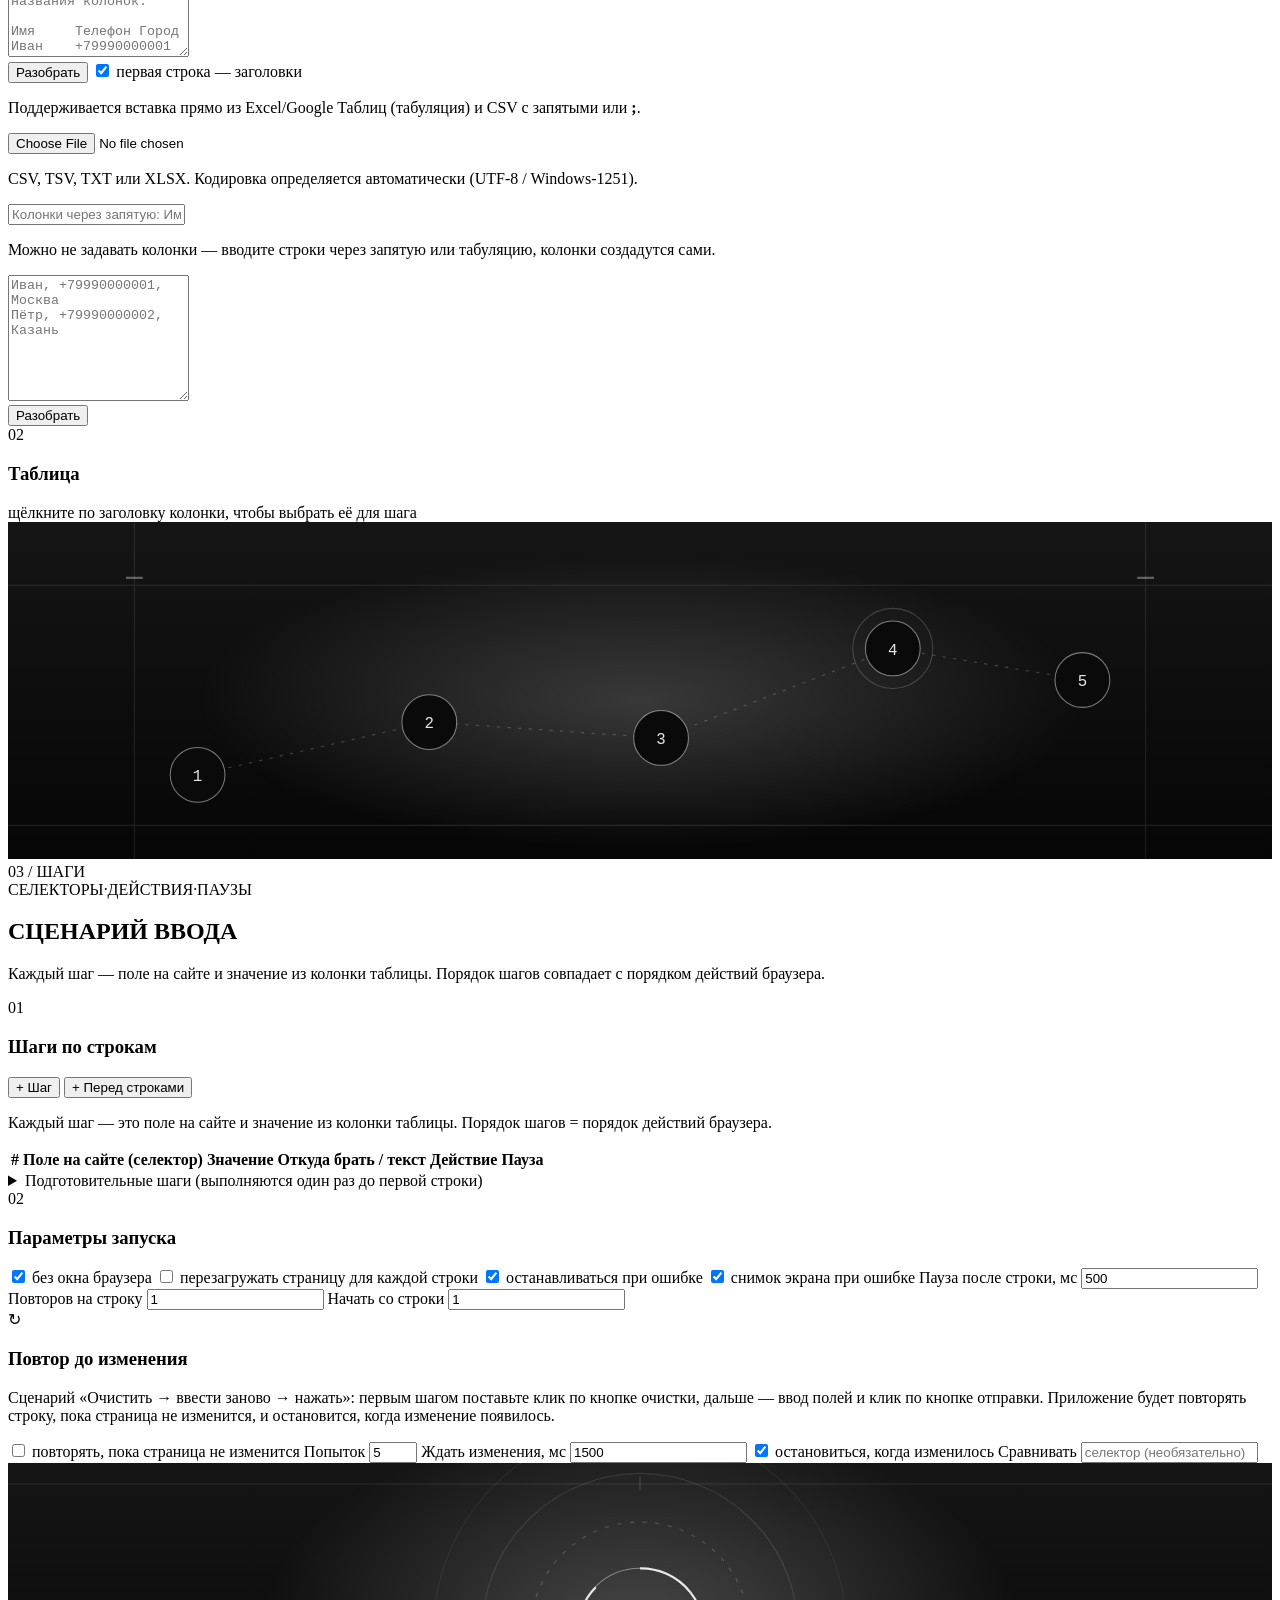
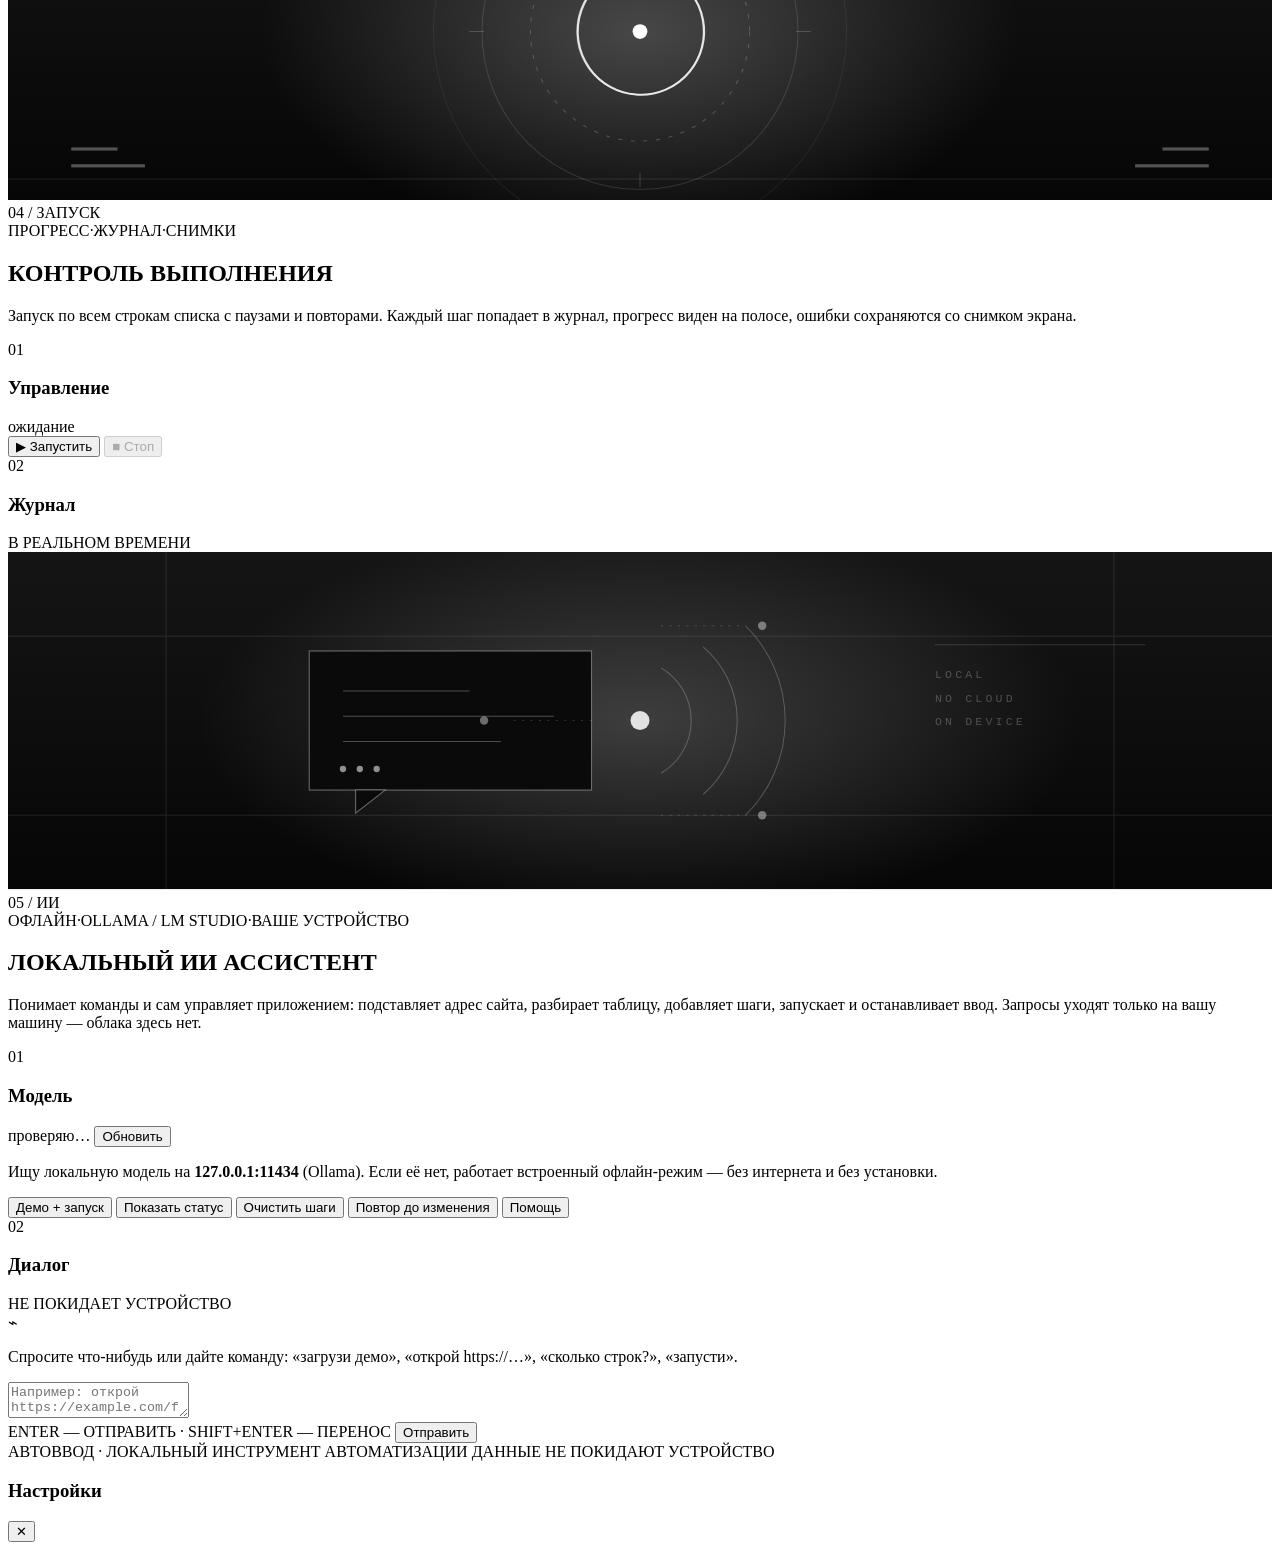
==== commit 59e5b8ca: "Повтор до изменения страницы: цикл очистки и повторной отправки Co-authored-by: arena-agent <2970537" ====
--- a/static/index.html
+++ b/static/index.html
@@ -68,7 +68,7 @@
     <div class="side-foot">
       <div class="side-line"><span class="dot"></span> ЛОКАЛЬНЫЙ СЕРВЕР</div>
       <div class="side-line dim">ALT + 1…4 — РАЗДЕЛЫ</div>
-      <div class="side-line dim">ВЕРСИЯ 1.0 · 2026</div>
+      <div class="side-line dim">ВЕРСИЯ 1.2 · 2026</div>
     </div>
   </aside>
 
@@ -411,6 +411,26 @@
               <label class="inline">Повторов на строку <input type="number" id="optRepeat" value="1" min="1" step="1"></label>
               <label class="inline">Начать со строки <input type="number" id="optStart" value="1" min="1" step="1"></label>
             </div>
+
+            <div class="retry-box">
+              <div class="block-head">
+                <span class="block-idx">↻</span>
+                <h3>Повтор до изменения</h3>
+                <span class="block-line"></span>
+              </div>
+              <p class="hint">
+                Сценарий «Очистить → ввести заново → нажать»: первым шагом поставьте клик по кнопке
+                очистки, дальше — ввод полей и клик по кнопке отправки. Приложение будет повторять
+                строку, пока страница не изменится, и остановится, когда изменение появилось.
+              </p>
+              <div class="row wrap run-opts">
+                <label class="chk"><input type="checkbox" id="optRetry"> повторять, пока страница не изменится</label>
+                <label class="inline">Попыток <input type="number" id="optRetryMax" value="5" min="1" max="50" step="1"></label>
+                <label class="inline">Ждать изменения, мс <input type="number" id="optRetryWait" value="1500" min="100" step="100"></label>
+                <label class="chk"><input type="checkbox" id="optRetryStop" checked> остановиться, когда изменилось</label>
+                <label class="inline">Сравнивать <input type="text" id="optRetrySelector" placeholder="селектор (необязательно)"></label>
+              </div>
+            </div>
           </div>
         </div>
       </section>
@@ -571,6 +591,7 @@
               <button class="ghost small" type="button" data-ai-prompt="загрузи демо и запусти">Демо + запуск</button>
               <button class="ghost small" type="button" data-ai-prompt="сколько строк и шагов?">Показать статус</button>
               <button class="ghost small" type="button" data-ai-prompt="очисти шаги">Очистить шаги</button>
+              <button class="ghost small" type="button" data-ai-prompt="включи повтор, пока страница не изменится, и остановись при изменении">Повтор до изменения</button>
               <button class="ghost small" type="button" data-ai-prompt="что ты умеешь?">Помощь</button>
             </div>
           </div>
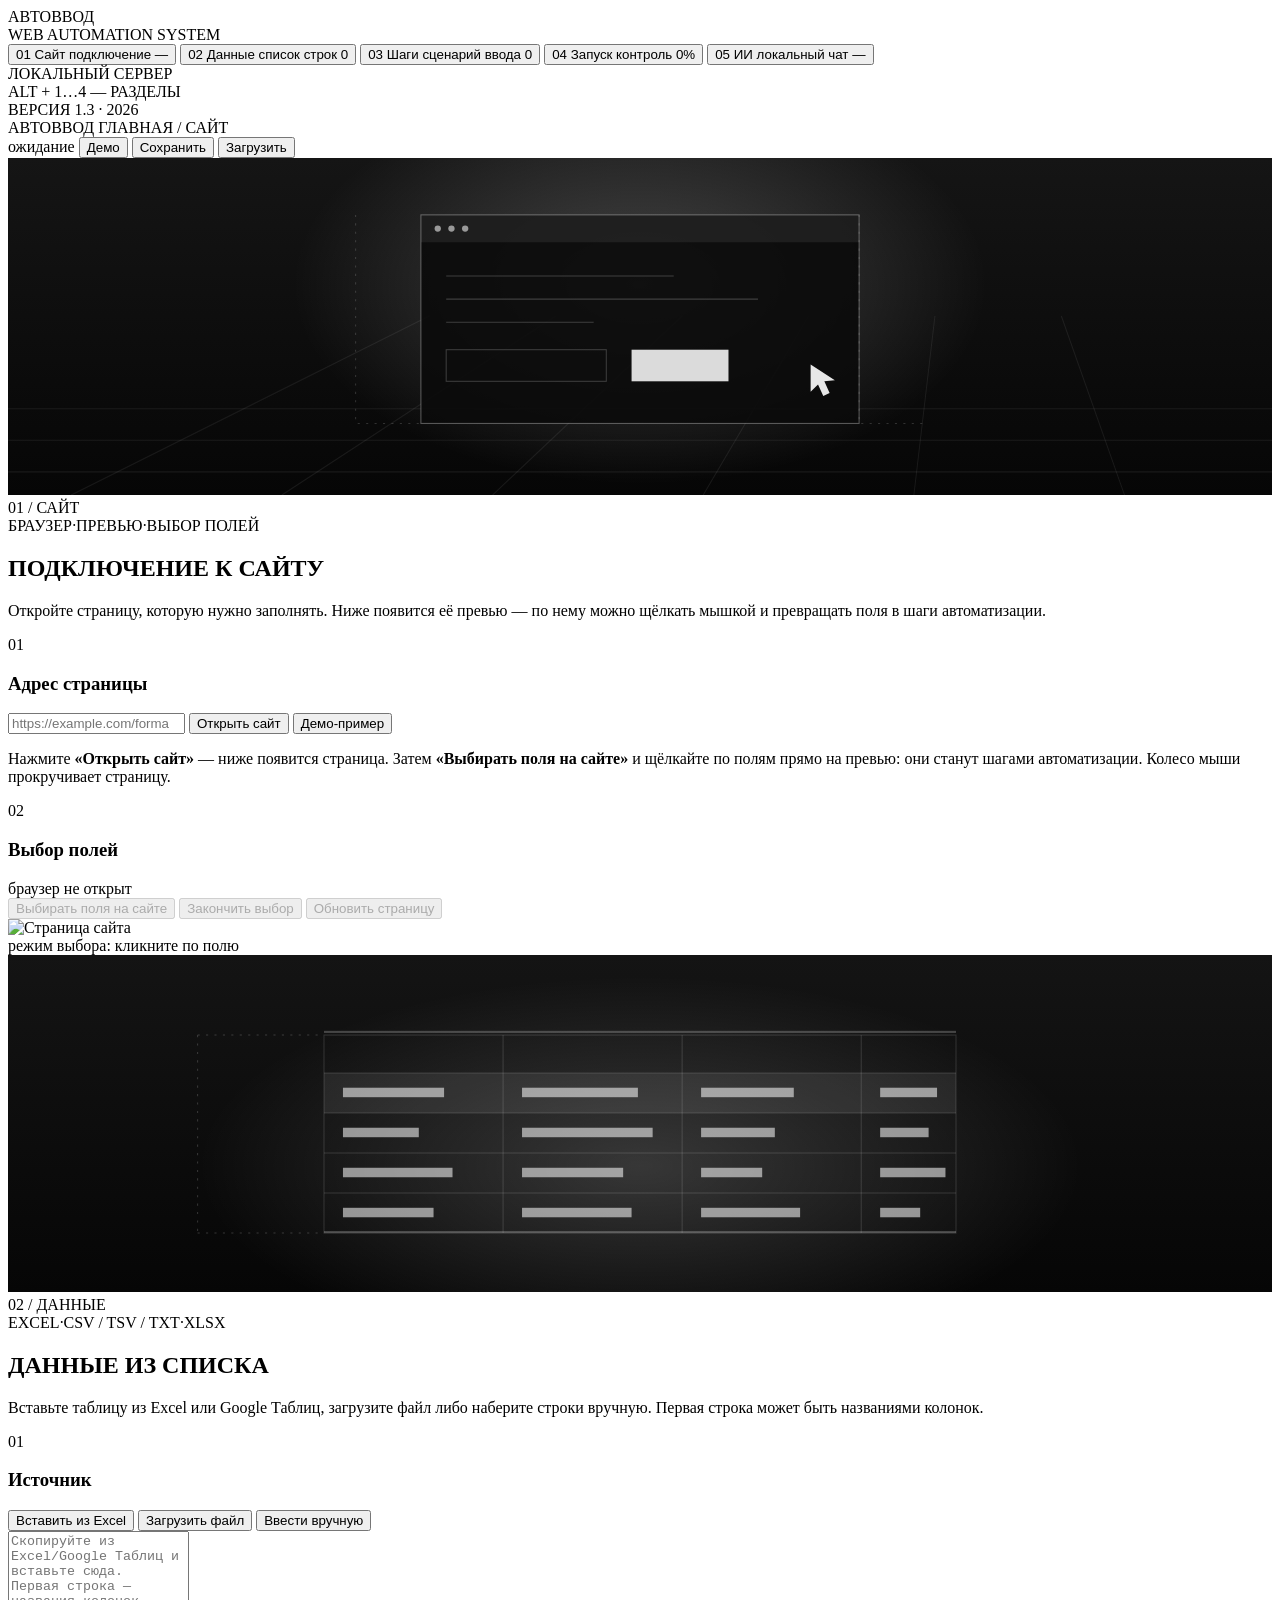
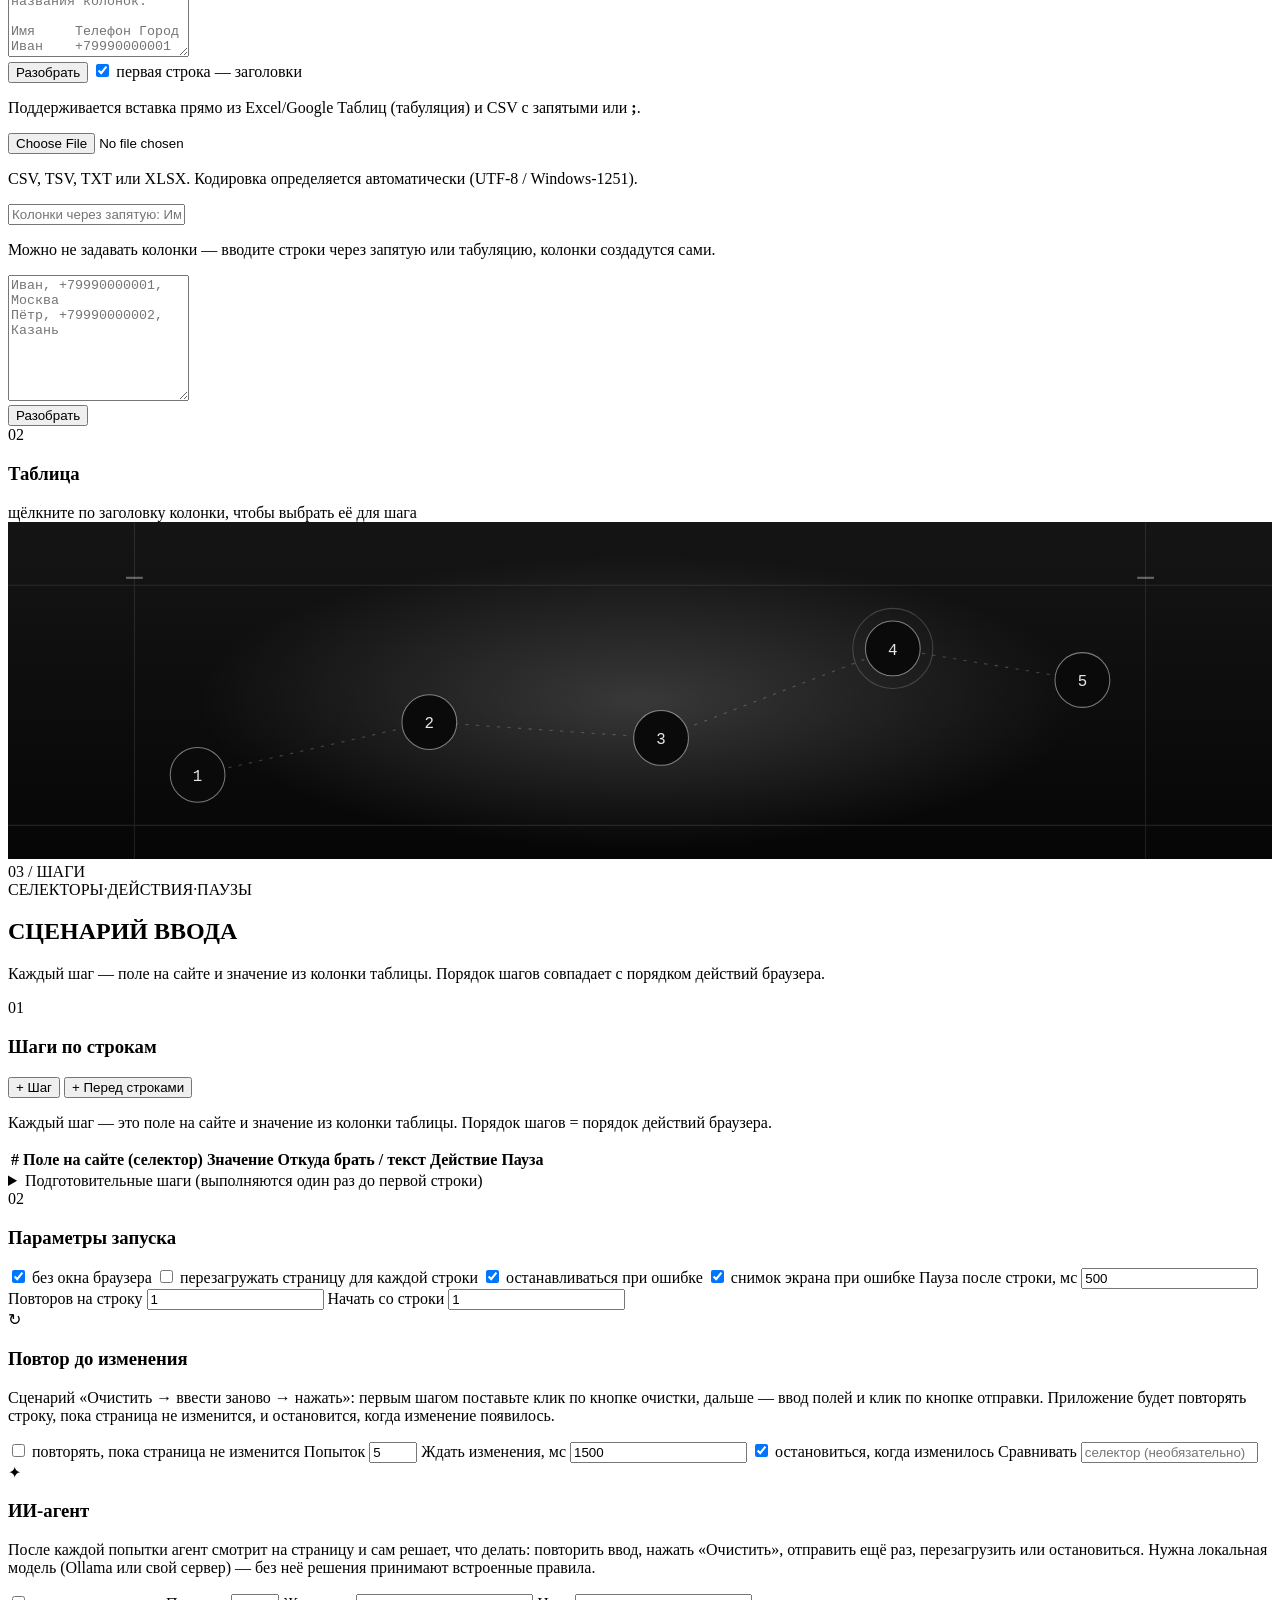
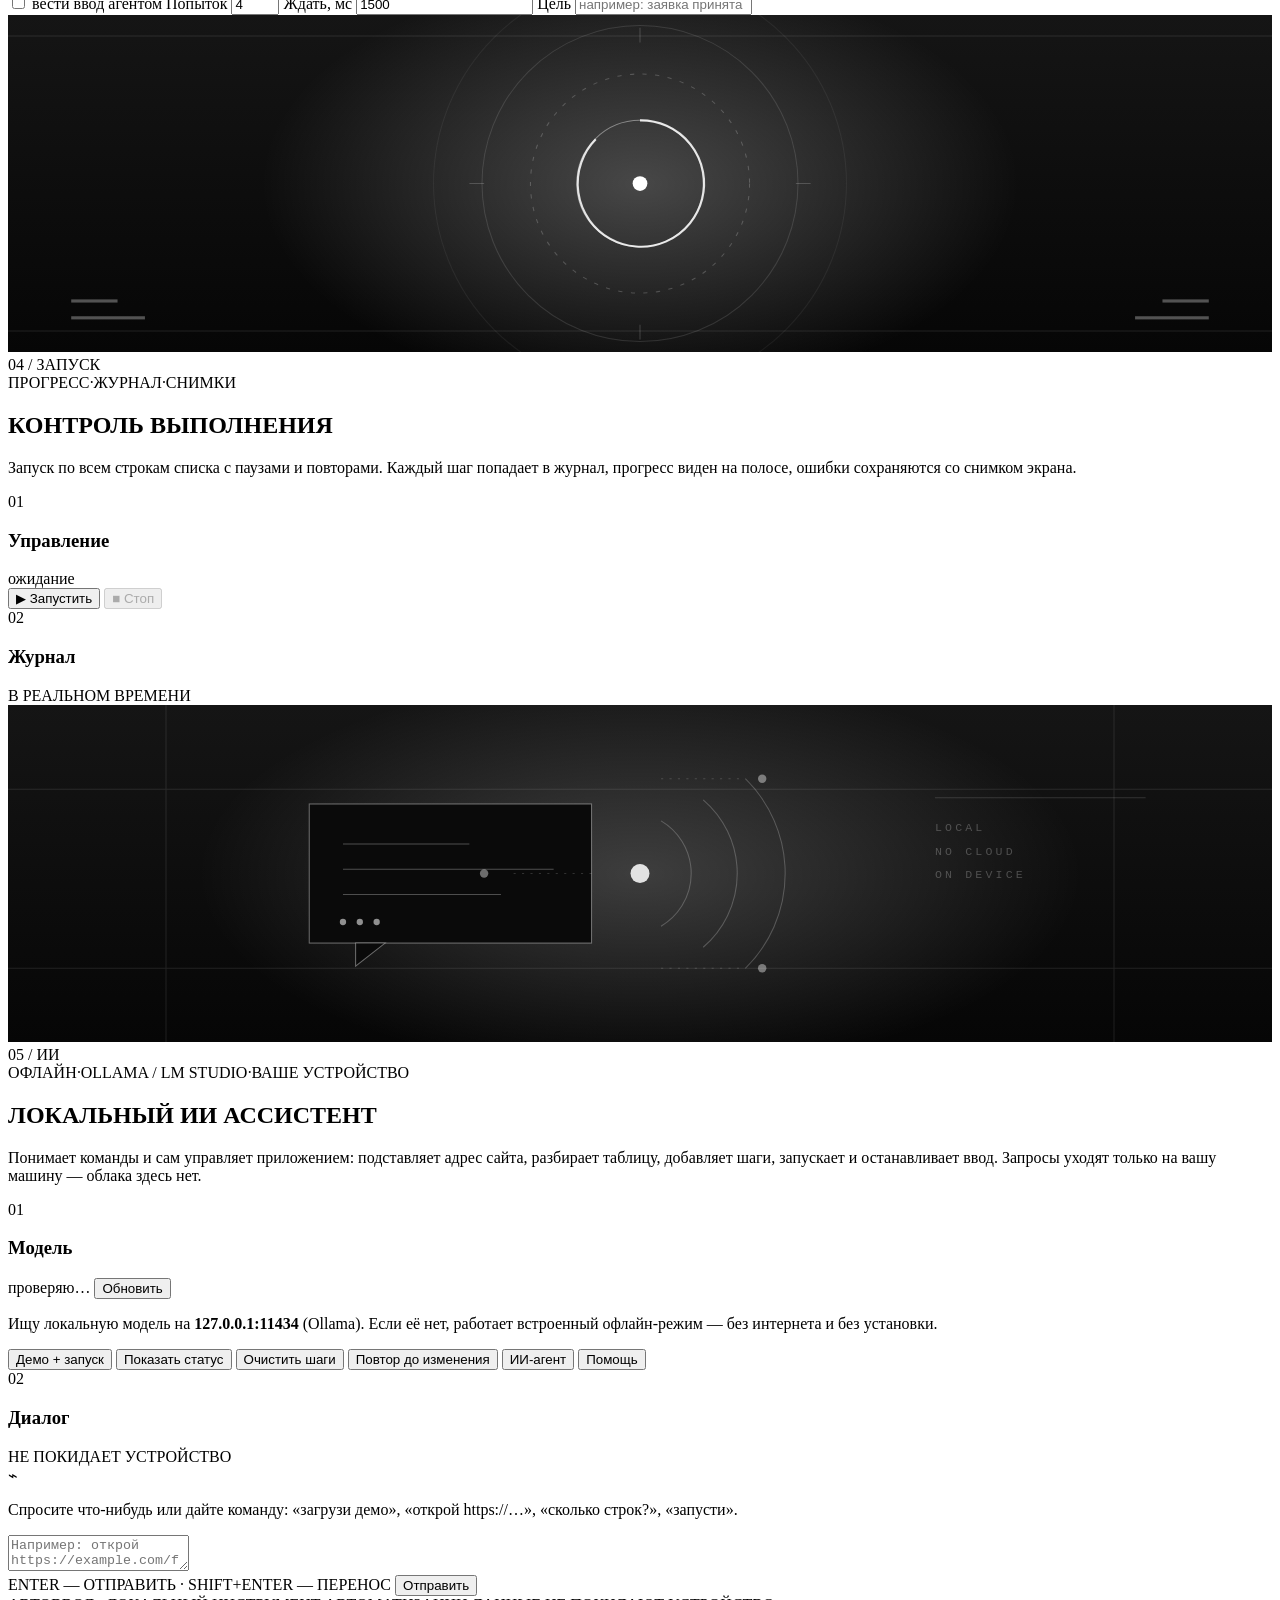
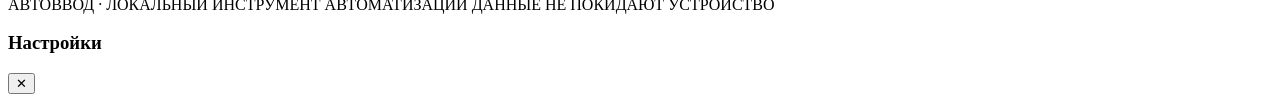
==== commit 814c24cc: "ИИ-агент: решения по странице после каждой попытки Co-authored-by: arena-agent <297053741+arena-agen" ====
--- a/static/index.html
+++ b/static/index.html
@@ -68,7 +68,7 @@
     <div class="side-foot">
       <div class="side-line"><span class="dot"></span> ЛОКАЛЬНЫЙ СЕРВЕР</div>
       <div class="side-line dim">ALT + 1…4 — РАЗДЕЛЫ</div>
-      <div class="side-line dim">ВЕРСИЯ 1.2 · 2026</div>
+      <div class="side-line dim">ВЕРСИЯ 1.3 · 2026</div>
     </div>
   </aside>
 
@@ -431,6 +431,25 @@
                 <label class="inline">Сравнивать <input type="text" id="optRetrySelector" placeholder="селектор (необязательно)"></label>
               </div>
             </div>
+
+            <div class="retry-box agent-box">
+              <div class="block-head">
+                <span class="block-idx">✦</span>
+                <h3>ИИ-агент</h3>
+                <span class="block-line"></span>
+              </div>
+              <p class="hint">
+                После каждой попытки агент смотрит на страницу и сам решает, что делать: повторить ввод,
+                нажать «Очистить», отправить ещё раз, перезагрузить или остановиться. Нужна локальная модель
+                (Ollama или свой сервер) — без неё решения принимают встроенные правила.
+              </p>
+              <div class="row wrap run-opts">
+                <label class="chk"><input type="checkbox" id="optAgent"> вести ввод агентом</label>
+                <label class="inline">Попыток <input type="number" id="optAgentMax" value="4" min="1" max="20" step="1"></label>
+                <label class="inline">Ждать, мс <input type="number" id="optAgentWait" value="1500" min="200" step="100"></label>
+                <label class="inline">Цель <input type="text" id="optAgentGoal" placeholder="например: заявка принята"></label>
+              </div>
+            </div>
           </div>
         </div>
       </section>
@@ -592,6 +611,7 @@
               <button class="ghost small" type="button" data-ai-prompt="сколько строк и шагов?">Показать статус</button>
               <button class="ghost small" type="button" data-ai-prompt="очисти шаги">Очистить шаги</button>
               <button class="ghost small" type="button" data-ai-prompt="включи повтор, пока страница не изменится, и остановись при изменении">Повтор до изменения</button>
+              <button class="ghost small" type="button" data-ai-prompt="включи ИИ-агента, пусть сам решает, что делать">ИИ-агент</button>
               <button class="ghost small" type="button" data-ai-prompt="что ты умеешь?">Помощь</button>
             </div>
           </div>
